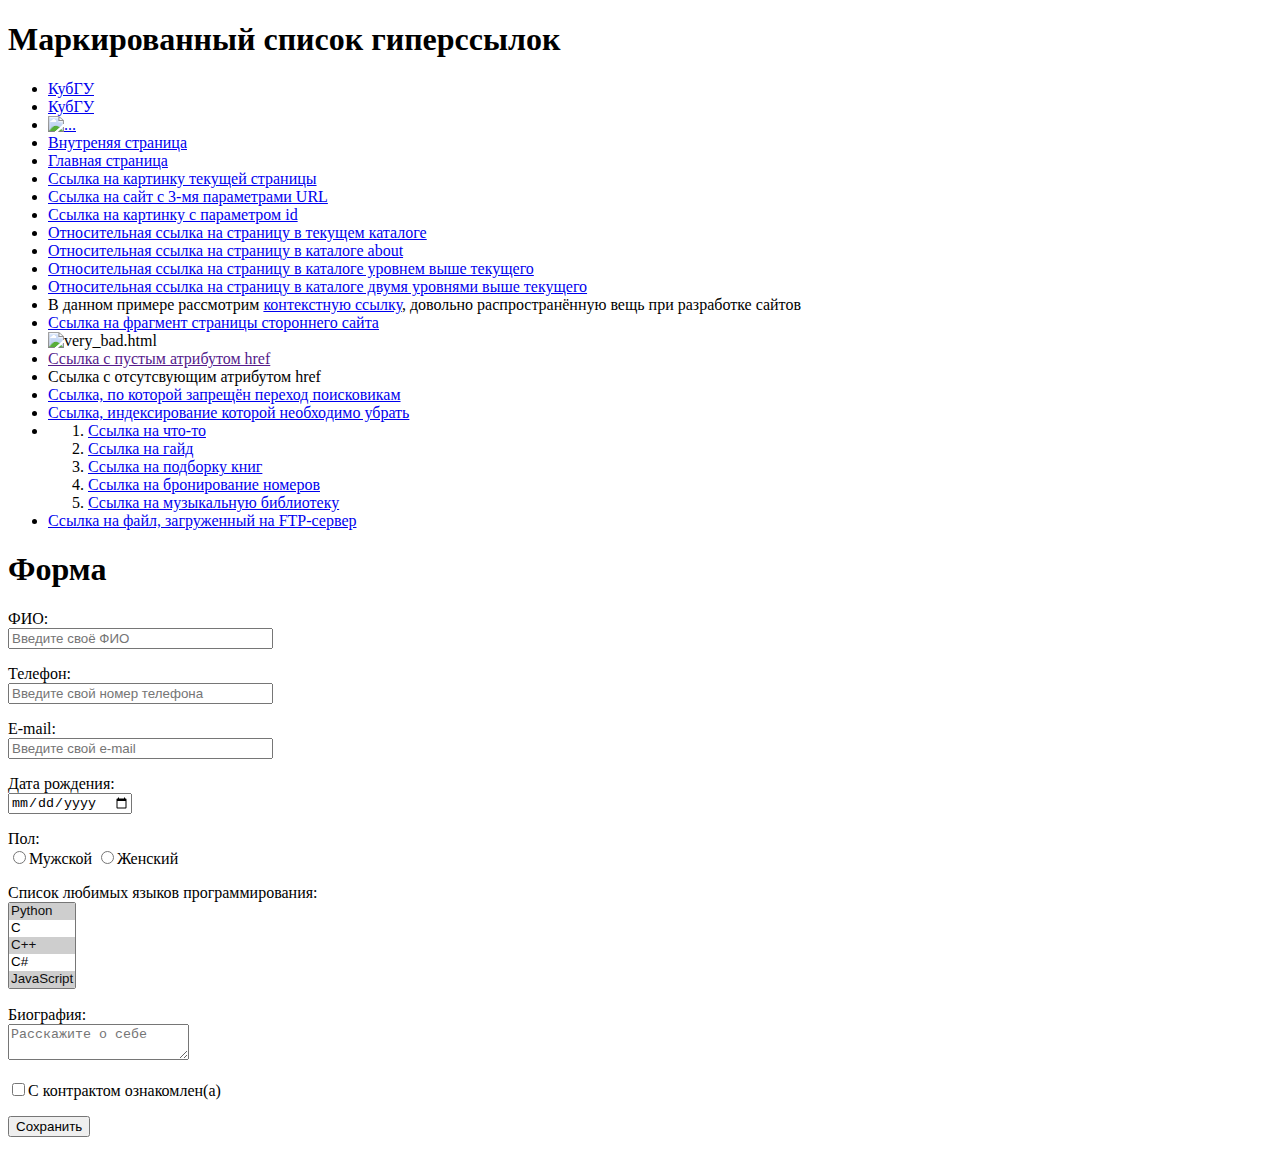
==== 2/index.html @ f7986ce7 "Update and rename index.html to 2/index.html" ====
<!DOCTYPE html>

<html lang="ru">

    <head>
        <meta charset="UTF-8" />
        <meta name="viewport" content="width=device-width, initial-scale=1.0" />
        <title>Document</title>
    </head>

    <body>

        <h1>Маркированный список гиперссылок</h1>

        <map name="range">
            <area shape="circle" coords="420,240,200" href="cat.html" alt="..." />
            <area shape="rect" coords="0,0,100,100" href="notcat.html" alt="..." />
        </map>

        <ul>
            <li><a href="http://kubsu.ru/">КубГУ</a></li>
            <li><a href="https://kubsu.ru/">КубГУ</a></li>
            <li><a id="picture" href="Ссылка"><img src="images/image.jpg"
                alt="..." style="width: 700px; height: 600px"></a></li>
            <li><a href="/">Внутреняя страница</a></li>
            <li><a href="index.html">Главная страница</a></li>
            <li><a href="#picture">Ссылка на картинку текущей страницы</a></li>
            <li><a href="http://myfunnybooks.ru/catalog_of_books.html/?science_fiction=true&country=usa&count_of_books=10">
                Ссылка на сайт с 3-мя параметрами URL </a></li>
            <li><a href="http://ozon.ru/?id=474892_947">
                Ссылка на картинку с параметром id</a></li>
            <li><a href="./example.html">
                Относительная ссылка на страницу в текущем каталоге</a></li>
            <li><a href="./about/the_thing.html">
                Относительная ссылка на страницу в каталоге about</a></li>
            <li><a href="../index.html">Относительная ссылка на страницу 
                в каталоге уровнем выше текущего</a></li>
            <li><a href="../../index.html">Относительная ссылка на страницу 
                в каталоге двумя уровнями выше текущего</a></li>
            <li>В данном примере рассмотрим <a href="something_about_this.html">
                контекстную ссылку</a>, довольно распространённую 
                вещь при разработке сайтов</li>
            <li><a href="https://scfiction.com/gjeek.html#pictures">
                Ссылка на фрагмент страницы стороннего сайта</a></li>
            <li><img src="images/cat.jpg" usemap="#range" alt="very_bad.html" 
                style="width: 800px; height: 600px"></li>
            <li><a href="">Ссылка с пустым атрибутом href</a></li>
            <li><a>Ссылка с отсутсвующим атрибутом href</a></li>
            <li><a href="./about/the_thing.html" rel="nofollow">
                Ссылка, по которой запрещён переход поисковикам</a></li>
            <li><!-- noindex --><a href="example.html">Ссылка, индексирование 
                которой необходимо убрать</a><!-- /noindex --></li>
            <li><ol>
                <li><a href="example.html" title="Пример">
                    Ссылка на что-то</a></li>
                <li><a href="dudos.html" title="Гайд по дудосу">
                    Ссылка на гайд</a></li>
                <li><a href="bookshop.html" title="Подборка книг">
                    Ссылка на подборку книг</a></li>
                <li><a href="bookinghotel.html" title="Бронирование номеров с 
                    самыми низкими ценами">Ссылка на бронирование номеров</a></li>
                <li><a href="musify.html" title="Самая большая библиотека музыки">
                    Ссылка на музыкальную библиотеку</a></li>
            </ol></li>
            <li><a href="ftp://username:qwerty1234@films.com/catalog/term.html">
                Ссылка на файл, загруженный на FTP-сервер</a></li>
        </ul>

        <h1>Форма</h1>

        <form action="/" method="post">

            <p><label>
                    ФИО:<br />
                    <input name="field-full-name" 
                    placeholder="Введите своё ФИО" size="30" />
            </label></p>
            
            <p><label>
                    Телефон:<br />
                    <input name="field-phone-number" 
                    placeholder="Введите свой номер телефона" size="30" />
            </label></p>

            <p><label>
                    E-mail:<br />
                    <input name="field-email" 
                    placeholder="Введите свой e-mail" size="30" />
            </label></p>

            <p><label>
                    Дата рождения:<br />
                    <input type="date" name="field-date" />
            </label></p>

            <p>
                Пол:<br />
                <label>
                    <input type="radio" name="field-gender" value="male" />Мужской
                </label>
                <label>
                    <input type="radio" name="field-gender" value="female" />Женский
                </label>
            </p>

            <p><label>
                    Список любимых языков программирования:<br />
                    <select name="field-pl-list" multiple="multiple" size="5">
                        <option value="Python" selected="selected">Python</option>
                        <option value="C">C</option>
                        <option value="C++" selected="selected">C++</option>
                        <option value="C#">C#</option>
                        <option value="JavaScript" selected="selected">JavaScript</option>
                        <option value="Java" selected="selected">Java</option>
                        <option value="Pascal">Pascal</option>
                        <option value="PHP">PHP</option>
                    </select>
            </label></p>

            <p><label>
                    Биография:<br />
                    <textarea name="field-biography" placeholder="Расскажите о себе"></textarea>
            </label></p>

            <p><label>
                    <input type="checkbox" name="field-check">С контрактом ознакомлен(а)
            </label></p>

            <p><input type="submit" value="Сохранить"></p>
            
        </form>

    </body>
    
</html>
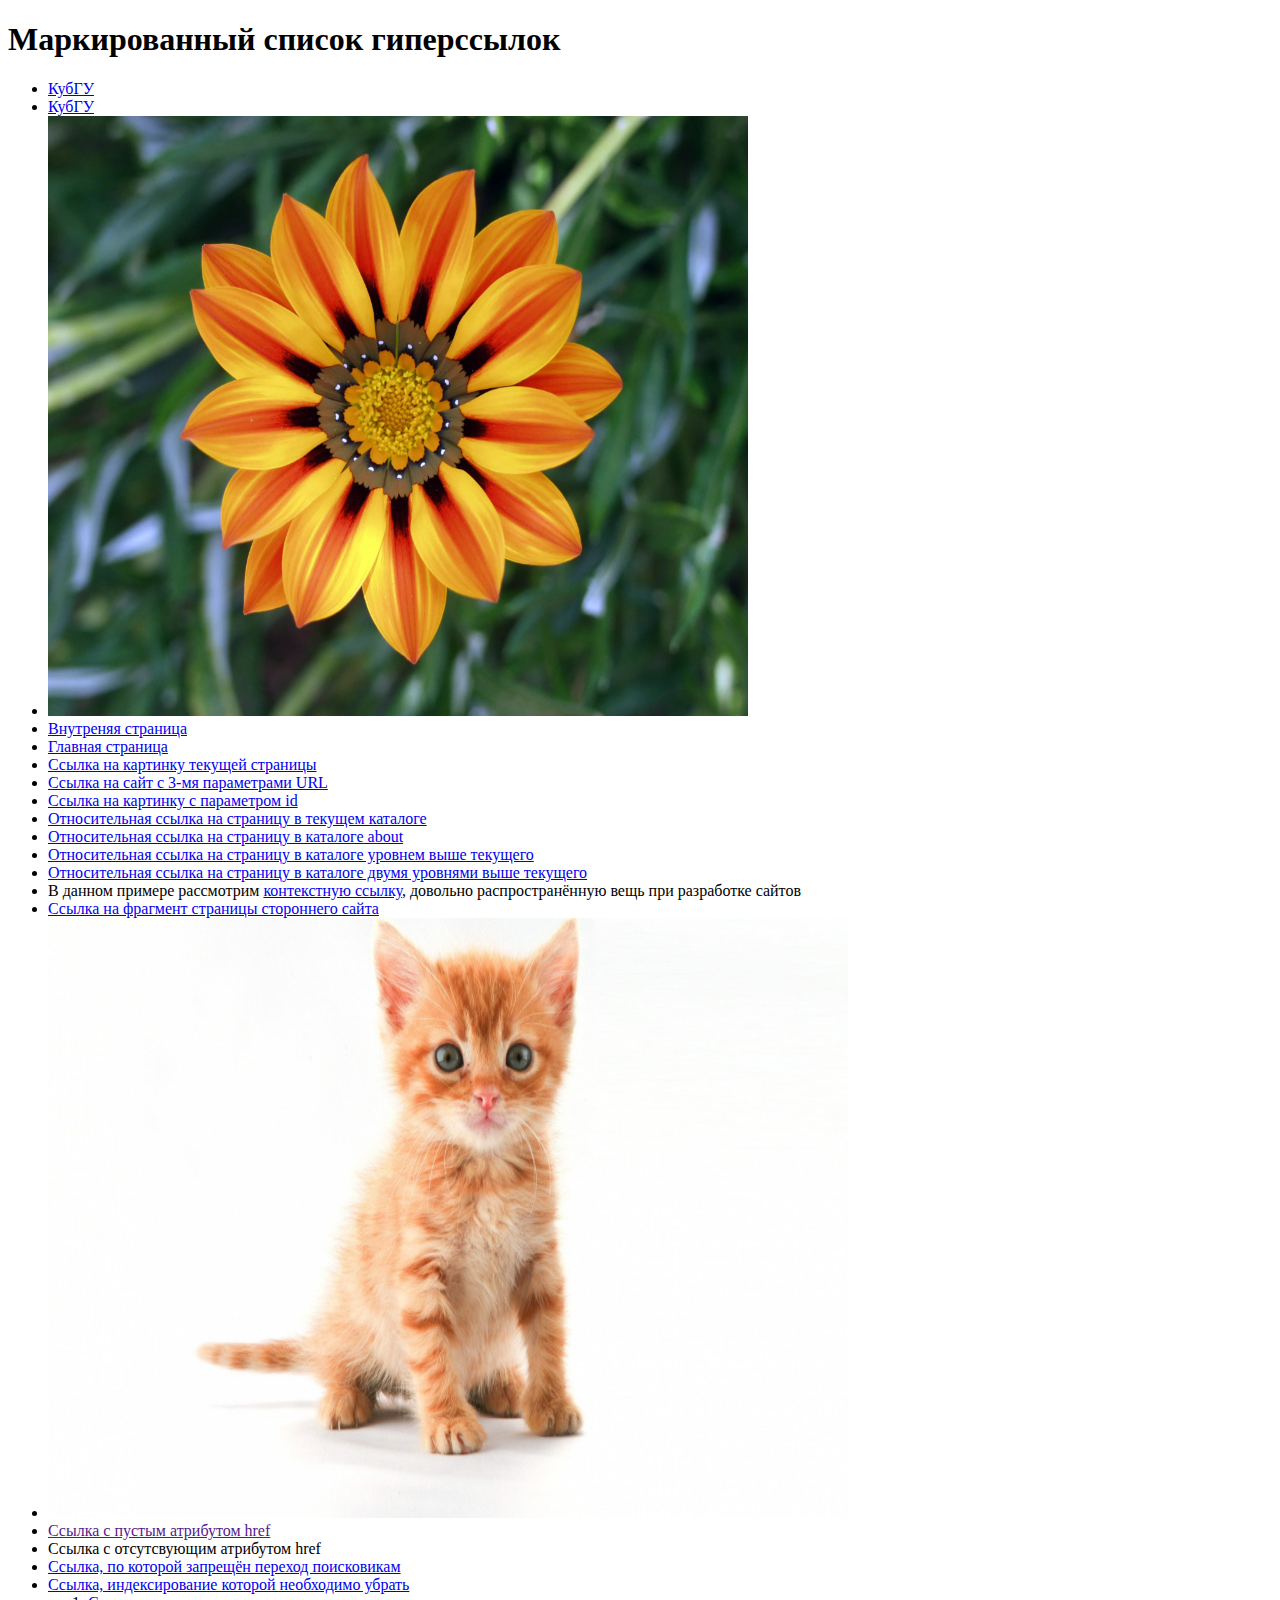
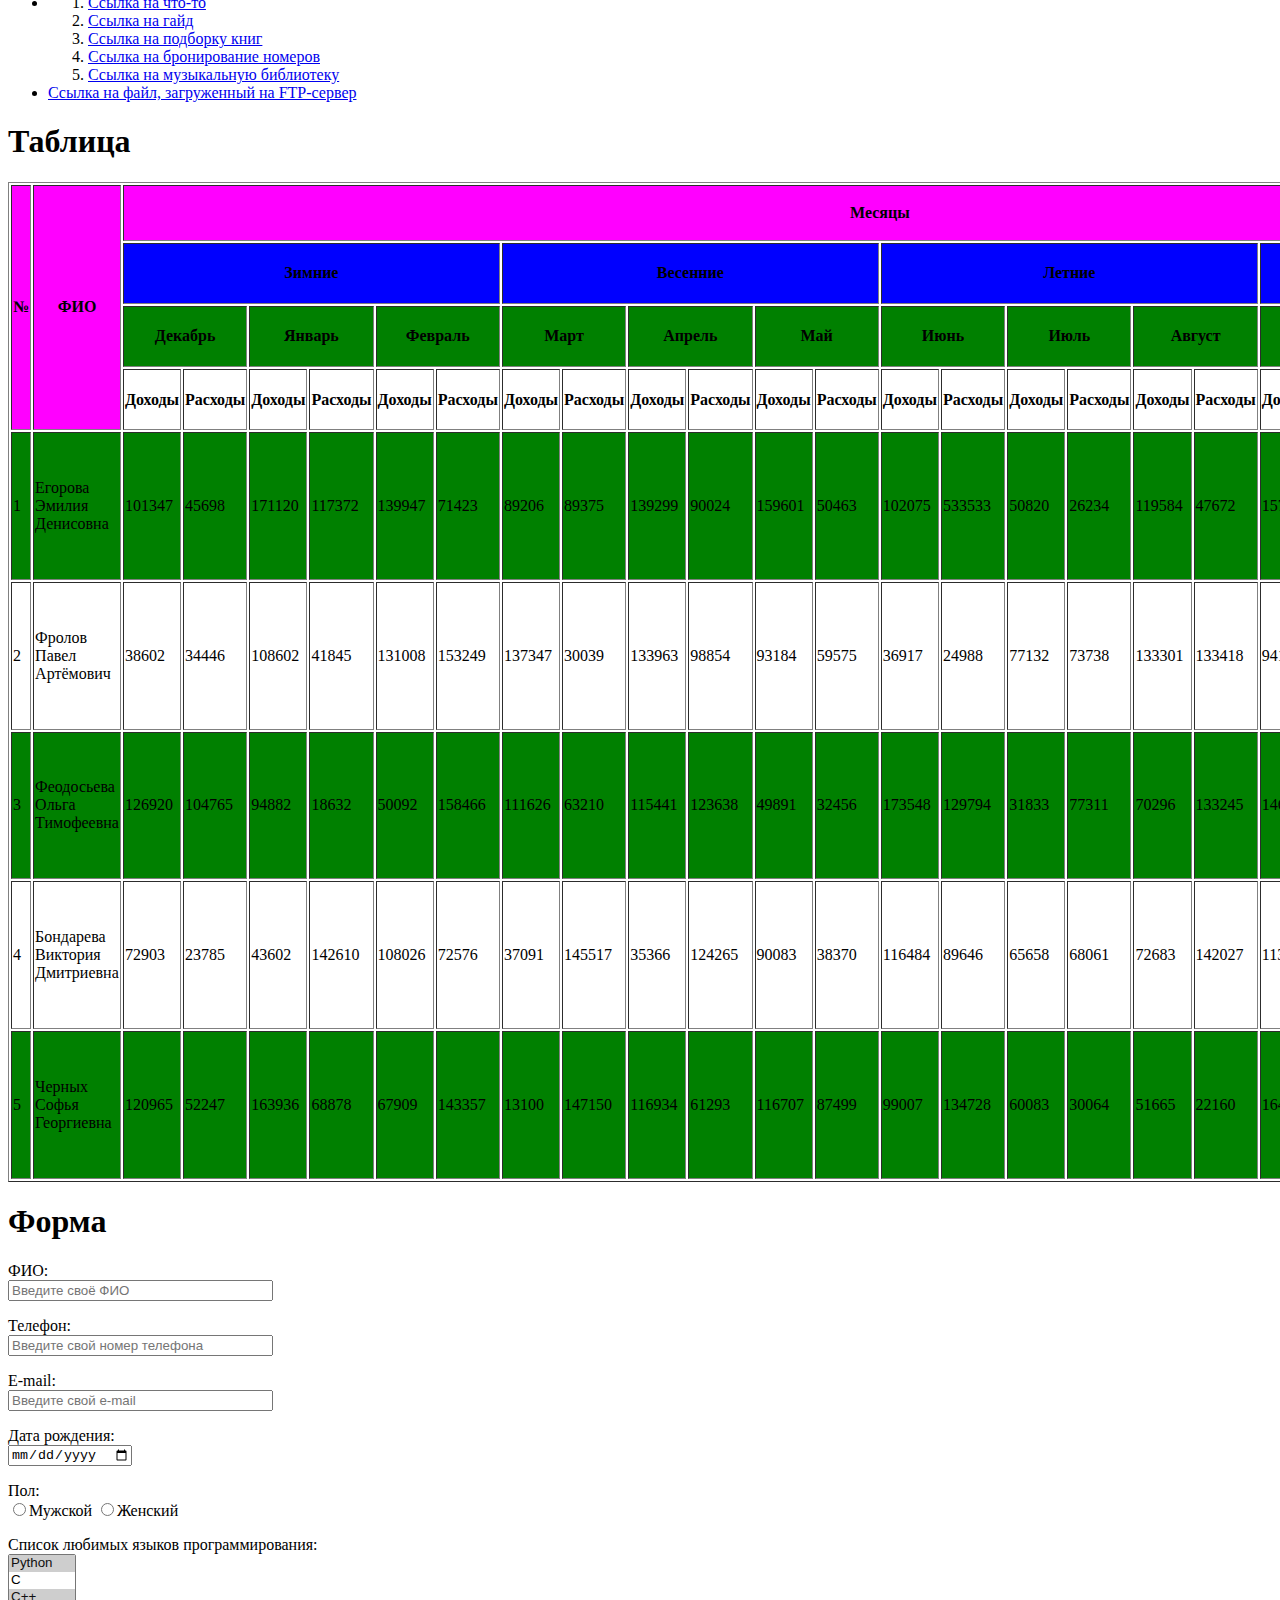
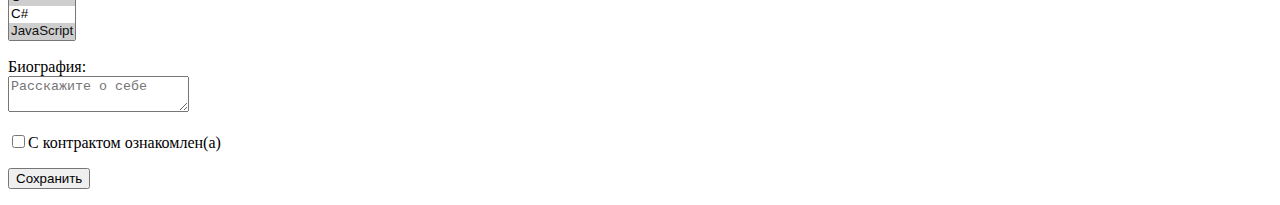
==== commit 8047f1fe: "version 1" ====
--- a/2/index.html
+++ b/2/index.html
@@ -66,6 +66,232 @@
                 Ссылка на файл, загруженный на FTP-сервер</a></li>
         </ul>
 
+        <h1>Таблица</h1>
+
+        <table border="1" cols="31" width="1500" height="1000">
+
+            <tr bgcolor="fuchsia">
+                <th rowspan="4">№</th>
+                <th colspan="3" rowspan="4">ФИО</th>
+                <th colspan="24">Месяцы</th>
+                <th colspan="3">Выводы</th>
+            </tr>
+
+            <tr bgcolor="blue">
+                <th colspan="6">Зимние</th>
+                <th colspan="6">Весенние</th>
+                <th colspan="6">Летние</th>
+                <th colspan="6">Осенние</th>
+                <th rowspan="3">Остаток</th>
+                <th rowspan="3">Были ли взяты кредиты</th>
+                <th rowspan="3">Надо ли дарить курс по 
+                    финансовой грамотности</th>
+            </tr>
+
+            <tr bgcolor="green">
+                <th colspan="2">Декабрь</th>
+                <th colspan="2">Январь</th>
+                <th colspan="2">Февраль</th>
+                <th colspan="2">Март</th>
+                <th colspan="2">Апрель</th>
+                <th colspan="2">Май</th>
+                <th colspan="2">Июнь</th>
+                <th colspan="2">Июль</th>
+                <th colspan="2">Август</th>
+                <th colspan="2">Сентябрь</th>
+                <th colspan="2">Октябрь</th>
+                <th colspan="2">Ноябрь</th>
+            </tr>
+
+            <tr>
+                <th>Доходы</th>
+                <th>Расходы</th>
+                <th>Доходы</th>
+                <th>Расходы</th>
+                <th>Доходы</th>
+                <th>Расходы</th>
+                <th>Доходы</th>
+                <th>Расходы</th>
+                <th>Доходы</th>
+                <th>Расходы</th>
+                <th>Доходы</th>
+                <th>Расходы</th>
+                <th>Доходы</th>
+                <th>Расходы</th>
+                <th>Доходы</th>
+                <th>Расходы</th>
+                <th>Доходы</th>
+                <th>Расходы</th>
+                <th>Доходы</th>
+                <th>Расходы</th>
+                <th>Доходы</th>
+                <th>Расходы</th>
+                <th>Доходы</th>
+                <th>Расходы</th>
+            </tr>
+
+            <tr bgcolor="green">
+                <td>1</td>
+                <td colspan="3">Егорова Эмилия Денисовна</td>
+                <td>101347</td>
+                <td>45698</td>
+                <td>171120</td>
+                <td>117372</td>
+                <td>139947</td>
+                <td>71423</td>
+                <td>89206</td>
+                <td>89375</td>
+                <td>139299</td>
+                <td>90024</td>
+                <td>159601</td>
+                <td>50463</td>
+                <td>102075</td>
+                <td>533533</td>
+                <td>50820</td>
+                <td>26234</td>
+                <td>119584</td>
+                <td>47672</td>
+                <td>157091</td>
+                <td>134231</td>
+                <td>36708</td>
+                <td>19347</td>
+                <td>159244</td>
+                <td>23232</td>
+                <td>607694</td>
+                <td>Нет</td>
+                <td>Нет</td>
+            </tr>
+
+            <tr>
+                <td>2</td>
+                <td colspan="3">Фролов Павел Артёмович</td>
+                <td>38602</td>
+                <td>34446</td>
+                <td>108602</td>
+                <td>41845</td>
+                <td>131008</td>
+                <td>153249</td>
+                <td>137347</td>
+                <td>30039</td>
+                <td>133963</td>
+                <td>98854</td>
+                <td>93184</td>
+                <td>59575</td>
+                <td>36917</td>
+                <td>24988</td>
+                <td>77132</td>
+                <td>73738</td>
+                <td>133301</td>
+                <td>133418</td>
+                <td>94123</td>
+                <td>25480</td>
+                <td>114569</td>
+                <td>118316</td>
+                <td>165078</td>
+                <td>156148</td>
+                <td>313730</td>
+                <td>Нет</td>
+                <td>Нет</td>
+            </tr>
+
+            <tr bgcolor="green">
+                <td>3</td>
+                <td colspan="3">Феодосьева Ольга Тимофеевна</td>
+                <td>126920</td>
+                <td>104765</td>
+                <td>94882</td>
+                <td>18632</td>
+                <td>50092</td>
+                <td>158466</td>
+                <td>111626</td>
+                <td>63210</td>
+                <td>115441</td>
+                <td>123638</td>
+                <td>49891</td>
+                <td>32456</td>
+                <td>173548</td>
+                <td>129794</td>
+                <td>31833</td>
+                <td>77311</td>
+                <td>70296</td>
+                <td>133245</td>
+                <td>146606</td>
+                <td>118897</td>
+                <td>79608</td>
+                <td>32032</td>
+                <td>73498</td>
+                <td>129133</td>
+                <td>2662</td>
+                <td>Возможно</td>
+                <td>Возможно</td>
+            </tr>
+
+            <tr>
+                <td>4</td>
+                <td colspan="3">Бондарева Виктория Дмитриевна</td>
+                <td>72903</td>
+                <td>23785</td>
+                <td>43602</td>
+                <td>142610</td>
+                <td>108026</td>
+                <td>72576</td>
+                <td>37091</td>
+                <td>145517</td>
+                <td>35366</td>
+                <td>124265</td>
+                <td>90083</td>
+                <td>38370</td>
+                <td>116484</td>
+                <td>89646</td>
+                <td>65658</td>
+                <td>68061</td>
+                <td>72683</td>
+                <td>142027</td>
+                <td>11385</td>
+                <td>126603</td>
+                <td>67091</td>
+                <td>150322</td>
+                <td>154740</td>
+                <td>41390</td>
+                <td>-290060</td>
+                <td>КОНЕЧНО</td>
+                <td>ОБЯЗАТЕЛЬНО</td>
+            </tr>
+
+            <tr bgcolor="green">
+                <td>5</td>
+                <td colspan="3">Черных Софья Георгиевна</td>
+                <td>120965</td>
+                <td>52247</td>
+                <td>163936</td>
+                <td>68878</td>
+                <td>67909</td>
+                <td>143357</td>
+                <td>13100</td>
+                <td>147150</td>
+                <td>116934</td>
+                <td>61293</td>
+                <td>116707</td>
+                <td>87499</td>
+                <td>99007</td>
+                <td>134728</td>
+                <td>60083</td>
+                <td>30064</td>
+                <td>51665</td>
+                <td>22160</td>
+                <td>16417</td>
+                <td>161745</td>
+                <td>28224</td>
+                <td>132862</td>
+                <td>138513</td>
+                <td>1161799</td>
+                <td>-210322</td>
+                <td>КОНЕЧНО</td>
+                <td>ОБЯЗАТЕЛЬНО</td>
+            </tr>
+
+        </table>
+
         <h1>Форма</h1>
 
         <form action="/" method="post">
@@ -132,4 +358,4 @@
 
     </body>
     
-</html>
+</html>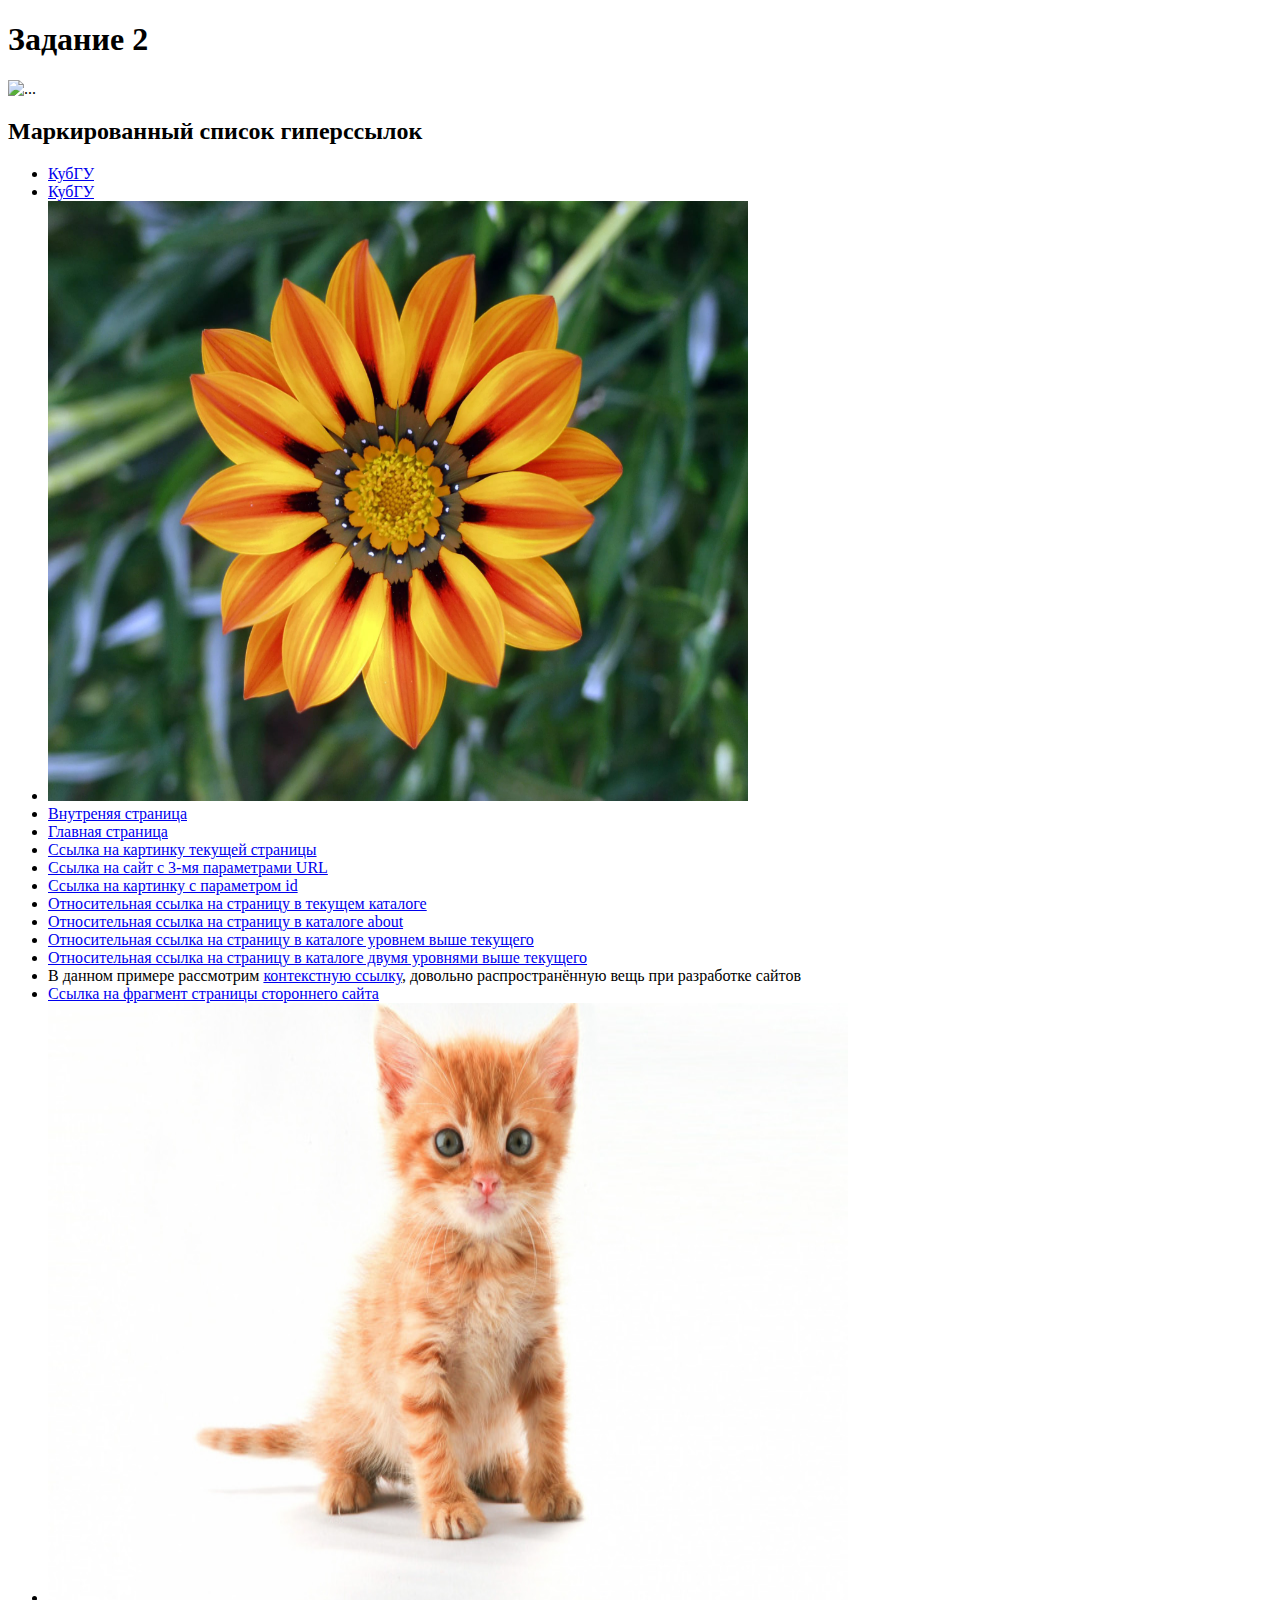
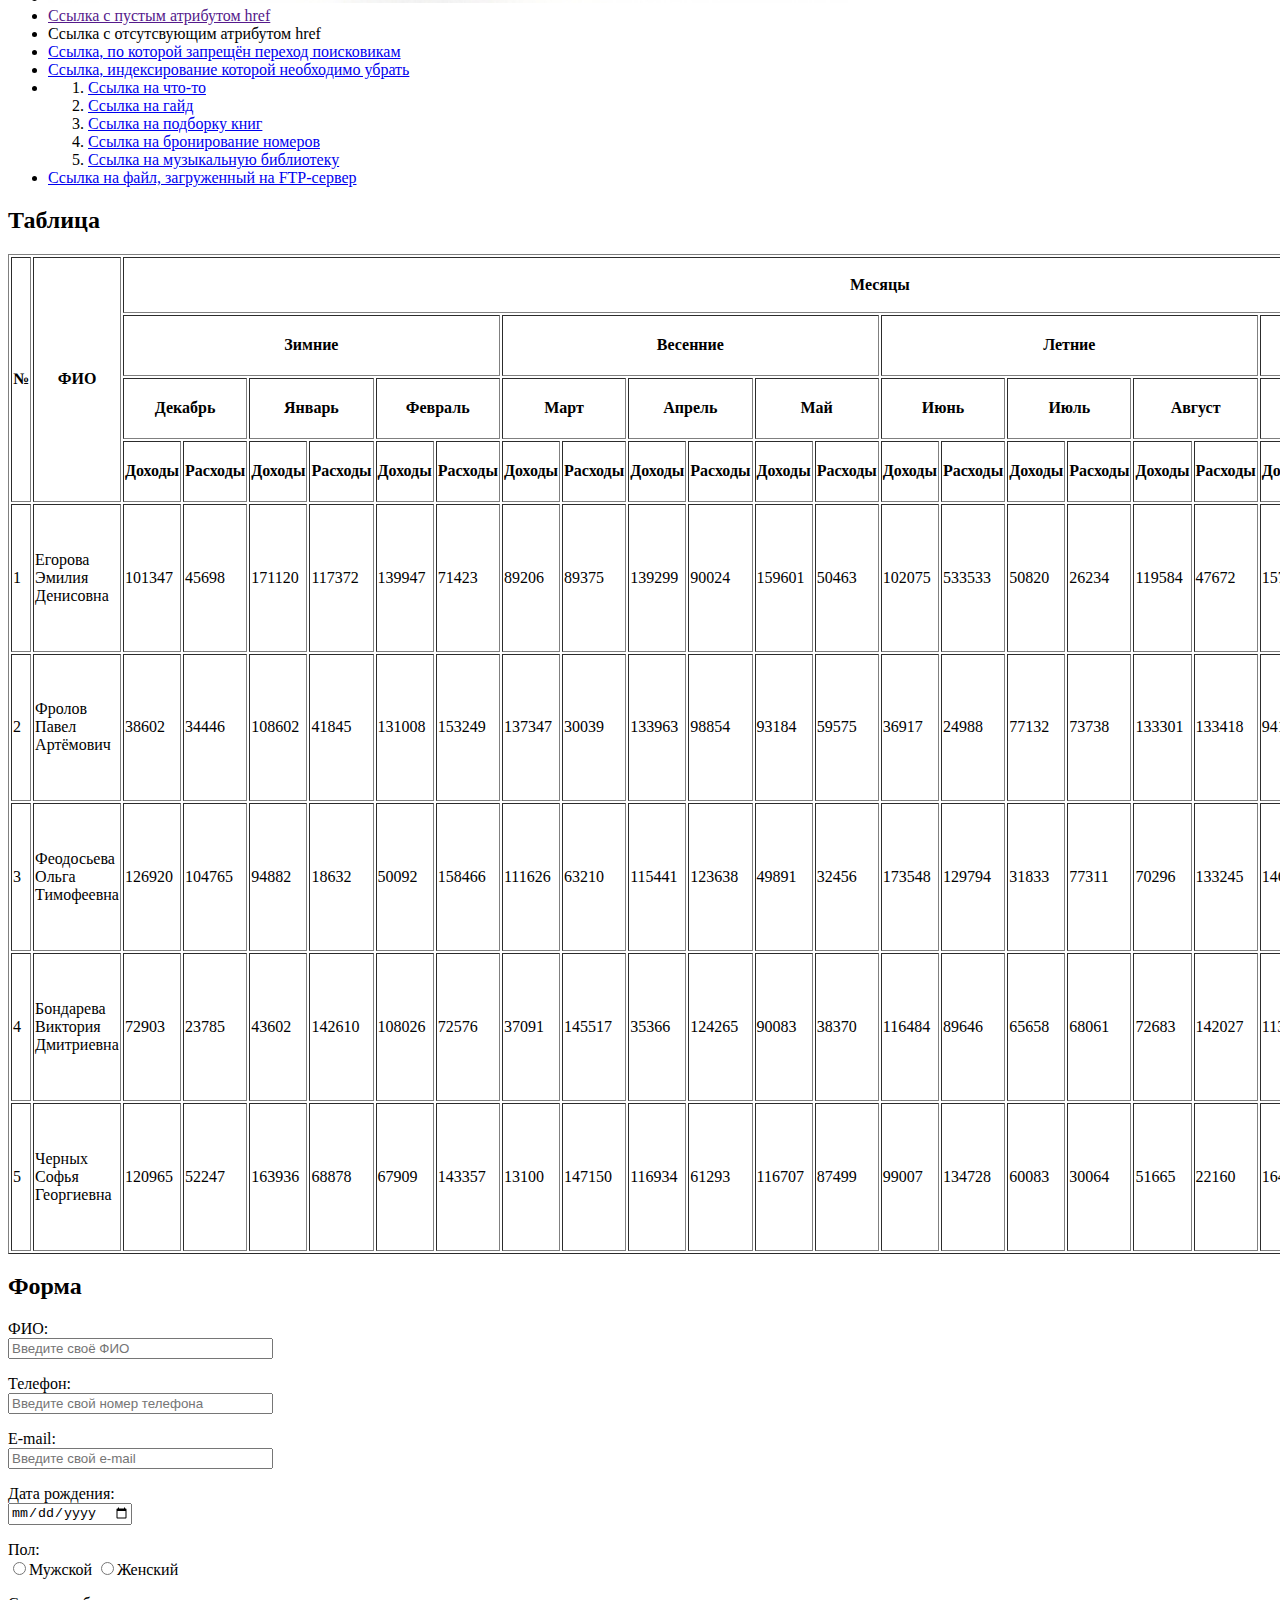
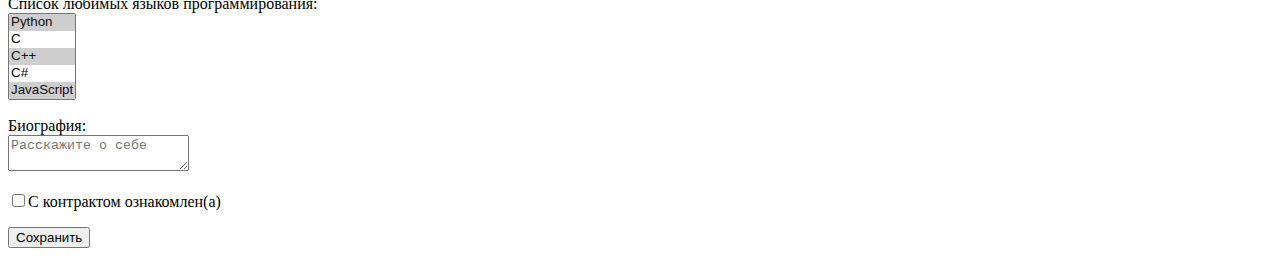
==== commit 29bca402: "version 1" ====
--- a/2/index.html
+++ b/2/index.html
@@ -5,19 +5,25 @@
     <head>
         <meta charset="UTF-8" />
         <meta name="viewport" content="width=device-width, initial-scale=1.0" />
-        <title>Document</title>
+        <link rel="stylesheet" href="style.css" />
+        <title>Задание 2</title>
     </head>
 
     <body>
 
-        <h1>Маркированный список гиперссылок</h1>
+        <header>
+            <h1>Задание 2</h1>
+            <img id="logotype" scr="images/pushincat.png" alt="..."/>
+        </header>
+
+        <h2>Маркированный список гиперссылок</h2>
 
         <map name="range">
             <area shape="circle" coords="420,240,200" href="cat.html" alt="..." />
             <area shape="rect" coords="0,0,100,100" href="notcat.html" alt="..." />
         </map>
 
-        <ul>
+        <ul id="list">
             <li><a href="http://kubsu.ru/">КубГУ</a></li>
             <li><a href="https://kubsu.ru/">КубГУ</a></li>
             <li><a id="picture" href="Ссылка"><img src="images/image.jpg"
@@ -66,18 +72,18 @@
                 Ссылка на файл, загруженный на FTP-сервер</a></li>
         </ul>
 
-        <h1>Таблица</h1>
-
-        <table border="1" cols="31" width="1500" height="1000">
-
-            <tr bgcolor="fuchsia">
+        <h2>Таблица</h2>
+
+        <table id="" border="1" cols="31" width="1500" height="1000">
+
+            <tr>
                 <th rowspan="4">№</th>
                 <th colspan="3" rowspan="4">ФИО</th>
                 <th colspan="24">Месяцы</th>
                 <th colspan="3">Выводы</th>
             </tr>
 
-            <tr bgcolor="blue">
+            <tr>
                 <th colspan="6">Зимние</th>
                 <th colspan="6">Весенние</th>
                 <th colspan="6">Летние</th>
@@ -88,7 +94,7 @@
                     финансовой грамотности</th>
             </tr>
 
-            <tr bgcolor="green">
+            <tr>
                 <th colspan="2">Декабрь</th>
                 <th colspan="2">Январь</th>
                 <th colspan="2">Февраль</th>
@@ -130,7 +136,7 @@
                 <th>Расходы</th>
             </tr>
 
-            <tr bgcolor="green">
+            <tr>
                 <td>1</td>
                 <td colspan="3">Егорова Эмилия Денисовна</td>
                 <td>101347</td>
@@ -194,7 +200,7 @@
                 <td>Нет</td>
             </tr>
 
-            <tr bgcolor="green">
+            <tr>
                 <td>3</td>
                 <td colspan="3">Феодосьева Ольга Тимофеевна</td>
                 <td>126920</td>
@@ -258,7 +264,7 @@
                 <td>ОБЯЗАТЕЛЬНО</td>
             </tr>
 
-            <tr bgcolor="green">
+            <tr>
                 <td>5</td>
                 <td colspan="3">Черных Софья Георгиевна</td>
                 <td>120965</td>
@@ -292,7 +298,7 @@
 
         </table>
 
-        <h1>Форма</h1>
+        <h2>Форма</h2>
 
         <form action="/" method="post">
 
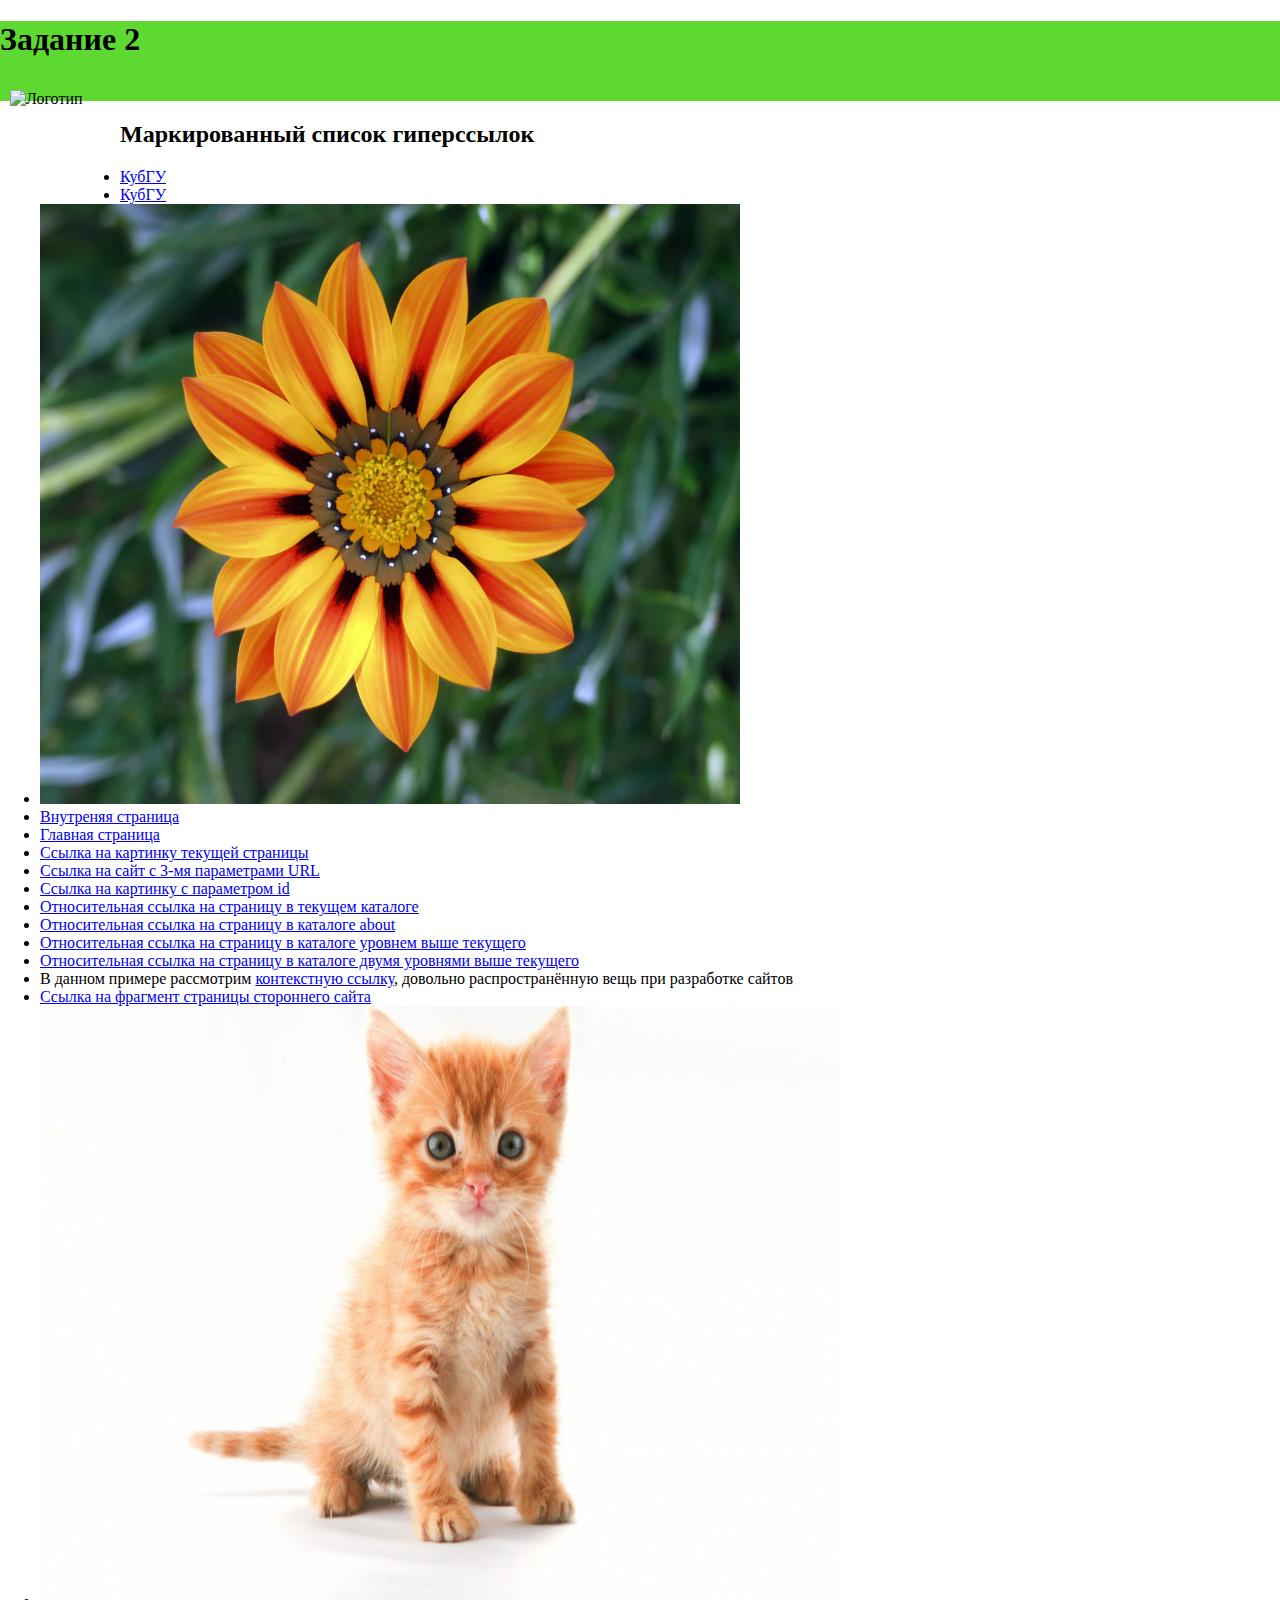
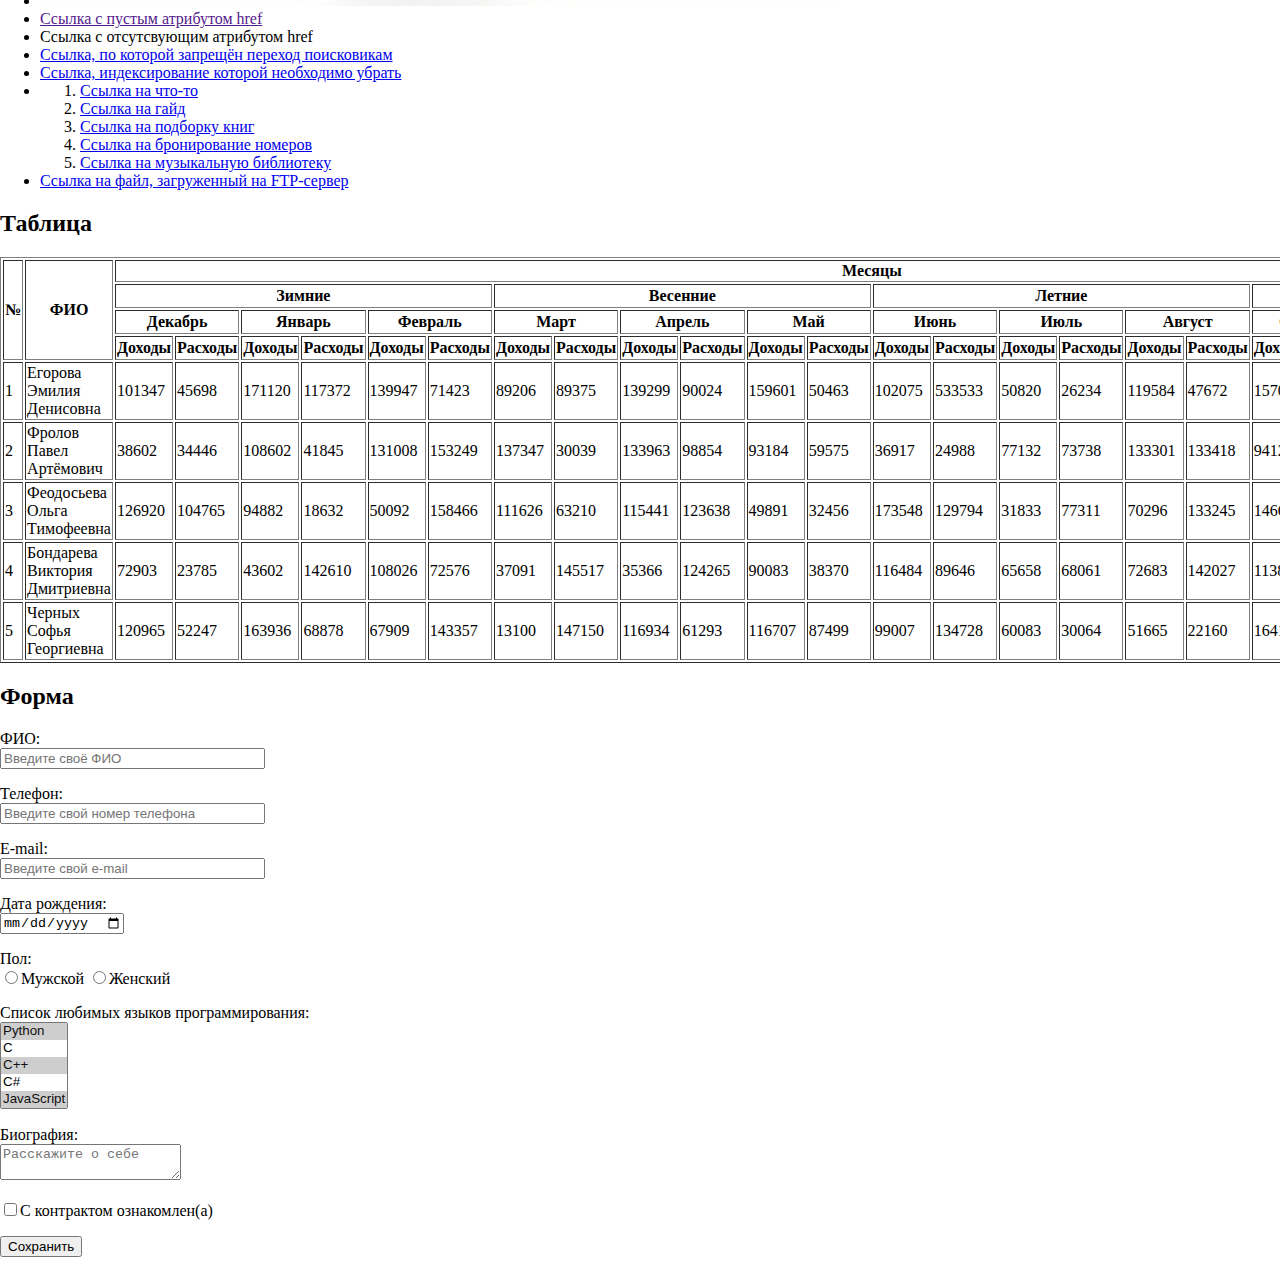
==== commit c94def3a: "version 2" ====
--- a/2/index.html
+++ b/2/index.html
@@ -13,7 +13,10 @@
 
         <header>
             <h1>Задание 2</h1>
-            <img id="logotype" scr="images/pushincat.png" alt="..."/>
+            <img id="logotype" scr="images/pushincat.png" alt="Логотип" />
+            <nav>
+                
+            </nav>
         </header>
 
         <h2>Маркированный список гиперссылок</h2>
@@ -23,7 +26,7 @@
             <area shape="rect" coords="0,0,100,100" href="notcat.html" alt="..." />
         </map>
 
-        <ul id="list">
+        <ul class="list">
             <li><a href="http://kubsu.ru/">КубГУ</a></li>
             <li><a href="https://kubsu.ru/">КубГУ</a></li>
             <li><a id="picture" href="Ссылка"><img src="images/image.jpg"
@@ -74,16 +77,16 @@
 
         <h2>Таблица</h2>
 
-        <table id="" border="1" cols="31" width="1500" height="1000">
-
-            <tr>
+        <table border="1" cols="31">
+
+            <tr class="odd-row">
                 <th rowspan="4">№</th>
                 <th colspan="3" rowspan="4">ФИО</th>
                 <th colspan="24">Месяцы</th>
                 <th colspan="3">Выводы</th>
             </tr>
 
-            <tr>
+            <tr class="even-row">
                 <th colspan="6">Зимние</th>
                 <th colspan="6">Весенние</th>
                 <th colspan="6">Летние</th>
@@ -94,7 +97,7 @@
                     финансовой грамотности</th>
             </tr>
 
-            <tr>
+            <tr class="odd-row">
                 <th colspan="2">Декабрь</th>
                 <th colspan="2">Январь</th>
                 <th colspan="2">Февраль</th>
@@ -109,34 +112,34 @@
                 <th colspan="2">Ноябрь</th>
             </tr>
 
-            <tr>
-                <th>Доходы</th>
-                <th>Расходы</th>
-                <th>Доходы</th>
-                <th>Расходы</th>
-                <th>Доходы</th>
-                <th>Расходы</th>
-                <th>Доходы</th>
-                <th>Расходы</th>
-                <th>Доходы</th>
-                <th>Расходы</th>
-                <th>Доходы</th>
-                <th>Расходы</th>
-                <th>Доходы</th>
-                <th>Расходы</th>
-                <th>Доходы</th>
-                <th>Расходы</th>
-                <th>Доходы</th>
-                <th>Расходы</th>
-                <th>Доходы</th>
-                <th>Расходы</th>
-                <th>Доходы</th>
-                <th>Расходы</th>
-                <th>Доходы</th>
-                <th>Расходы</th>
-            </tr>
-
-            <tr>
+            <tr class="even-row">
+                <th>Доходы</th>
+                <th>Расходы</th>
+                <th>Доходы</th>
+                <th>Расходы</th>
+                <th>Доходы</th>
+                <th>Расходы</th>
+                <th>Доходы</th>
+                <th>Расходы</th>
+                <th>Доходы</th>
+                <th>Расходы</th>
+                <th>Доходы</th>
+                <th>Расходы</th>
+                <th>Доходы</th>
+                <th>Расходы</th>
+                <th>Доходы</th>
+                <th>Расходы</th>
+                <th>Доходы</th>
+                <th>Расходы</th>
+                <th>Доходы</th>
+                <th>Расходы</th>
+                <th>Доходы</th>
+                <th>Расходы</th>
+                <th>Доходы</th>
+                <th>Расходы</th>
+            </tr>
+
+            <tr class="odd-row">
                 <td>1</td>
                 <td colspan="3">Егорова Эмилия Денисовна</td>
                 <td>101347</td>
@@ -168,7 +171,7 @@
                 <td>Нет</td>
             </tr>
 
-            <tr>
+            <tr class="even-row">
                 <td>2</td>
                 <td colspan="3">Фролов Павел Артёмович</td>
                 <td>38602</td>
@@ -200,7 +203,7 @@
                 <td>Нет</td>
             </tr>
 
-            <tr>
+            <tr class="odd-row">
                 <td>3</td>
                 <td colspan="3">Феодосьева Ольга Тимофеевна</td>
                 <td>126920</td>
@@ -232,7 +235,7 @@
                 <td>Возможно</td>
             </tr>
 
-            <tr>
+            <tr class="even-row">
                 <td>4</td>
                 <td colspan="3">Бондарева Виктория Дмитриевна</td>
                 <td>72903</td>
@@ -264,7 +267,7 @@
                 <td>ОБЯЗАТЕЛЬНО</td>
             </tr>
 
-            <tr>
+            <tr class="odd-row">
                 <td>5</td>
                 <td colspan="3">Черных Софья Георгиевна</td>
                 <td>120965</td>
--- a/2/style.css
+++ b/2/style.css
@@ -0,0 +1,17 @@
+body{
+    margin: 0%;
+}
+
+header{
+    width: 100%;
+    height: 80px;
+    display: block;
+    background-color: #5ed931;
+}
+
+#logotype{
+    float: left;
+    margin: 10px;
+    width: 100px;
+    height: 100px;
+}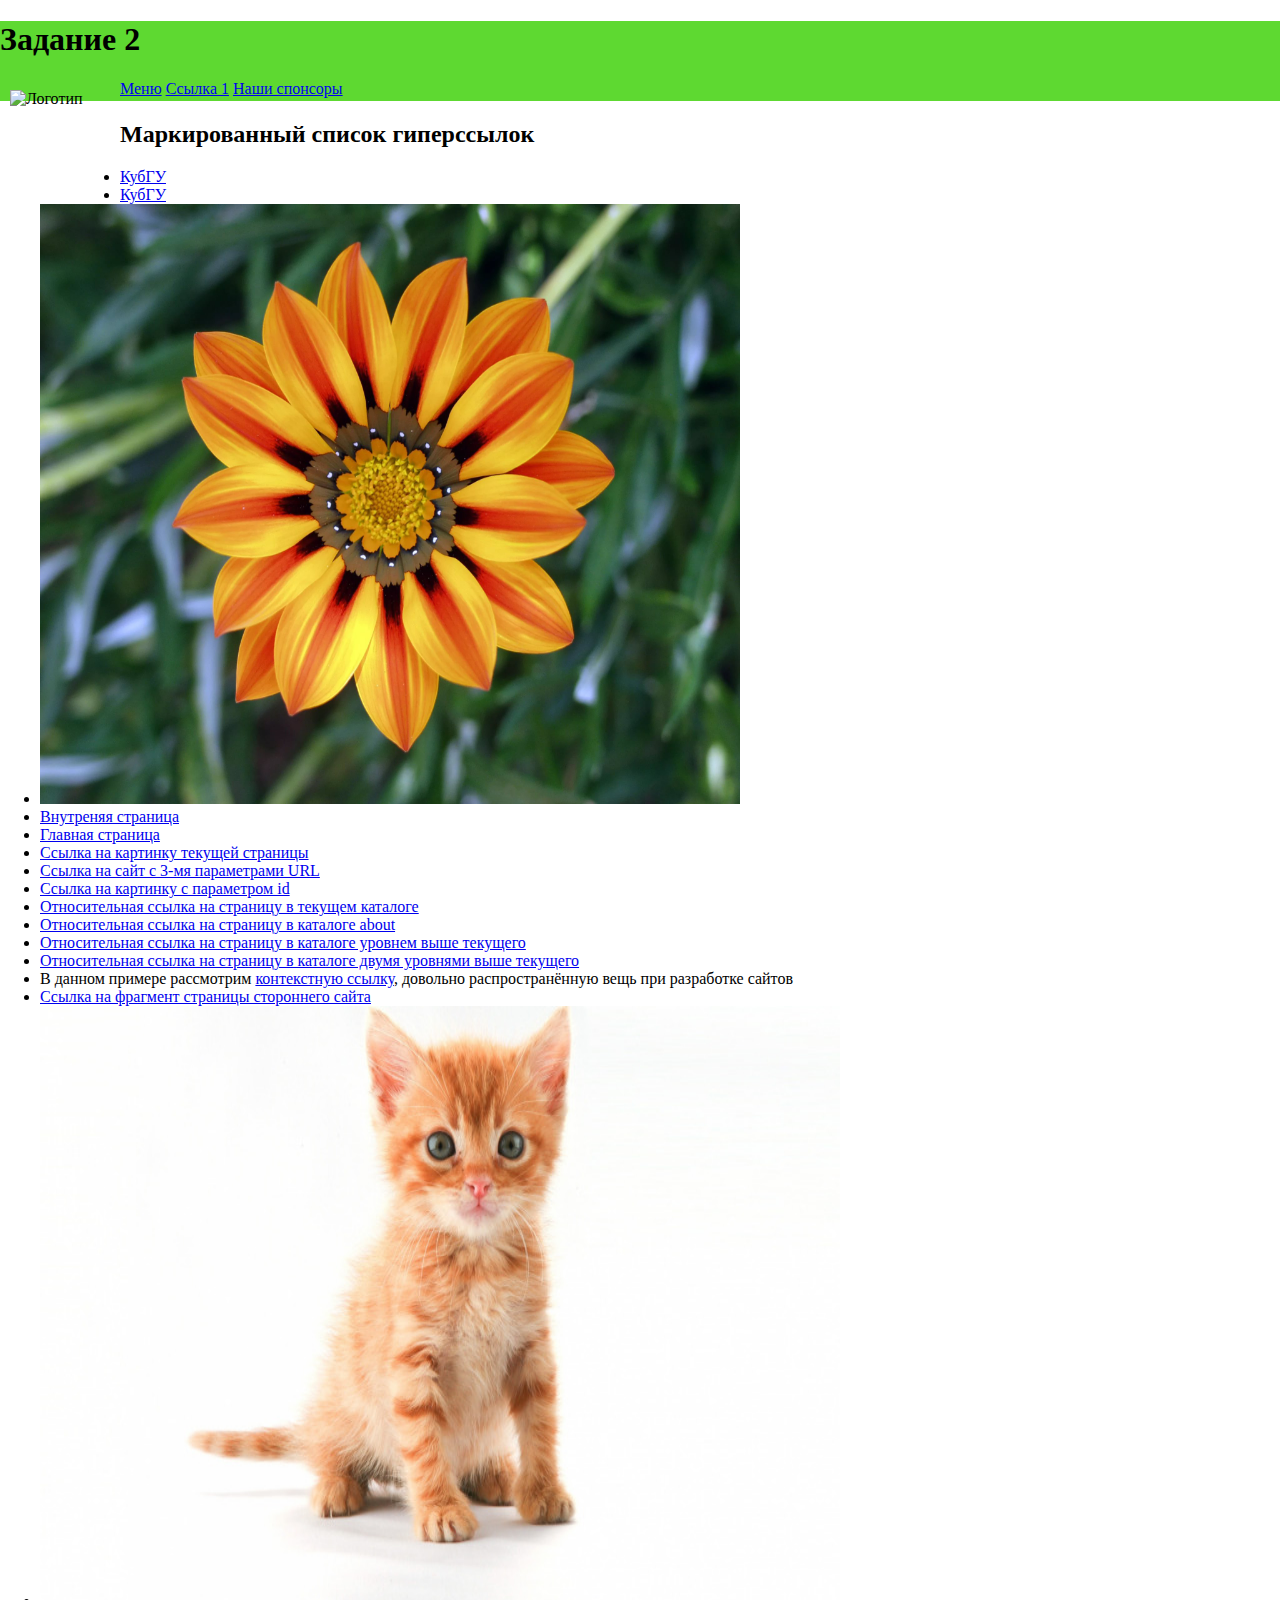
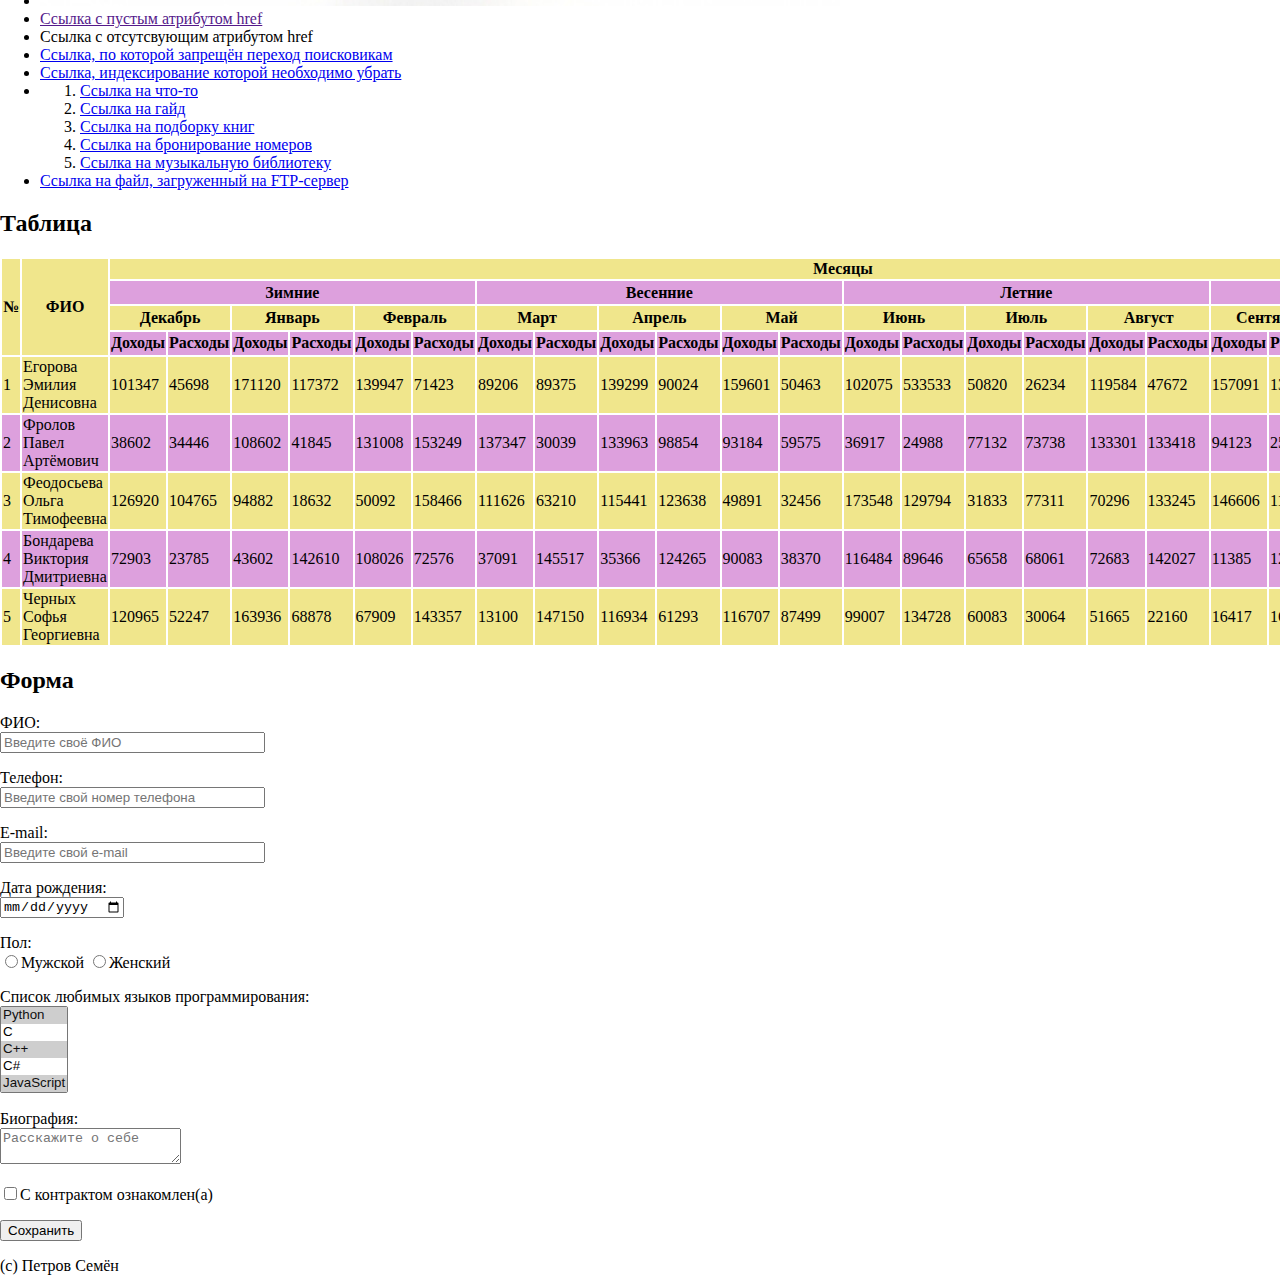
==== commit 0ffe6c57: "version 3" ====
--- a/2/index.html
+++ b/2/index.html
@@ -13,9 +13,11 @@
 
         <header>
             <h1>Задание 2</h1>
-            <img id="logotype" scr="images/pushincat.png" alt="Логотип" />
+            <img id="logotype" src="logo.png" alt="Логотип" />
             <nav>
-                
+                <a href="/menu/">Меню</a>
+                <a href="/what.html">Ссылка 1</a>
+                <a href="/sponsors.html">Наши спонсоры</a>
             </nav>
         </header>
 
@@ -77,7 +79,7 @@
 
         <h2>Таблица</h2>
 
-        <table border="1" cols="31">
+        <table>
 
             <tr class="odd-row">
                 <th rowspan="4">№</th>
@@ -365,6 +367,10 @@
             
         </form>
 
+        <footer>
+            (c) Петров Семён
+        </footer>
+
     </body>
     
 </html>--- a/2/style.css
+++ b/2/style.css
@@ -9,9 +9,22 @@
     background-color: #5ed931;
 }
 
+.table{
+    width: 300px;
+    height: 300px;
+}
+
 #logotype{
     float: left;
     margin: 10px;
     width: 100px;
     height: 100px;
+}
+
+.odd-row{
+    background-color: khaki;
+}
+
+.even-row{
+    background-color: plum;
 }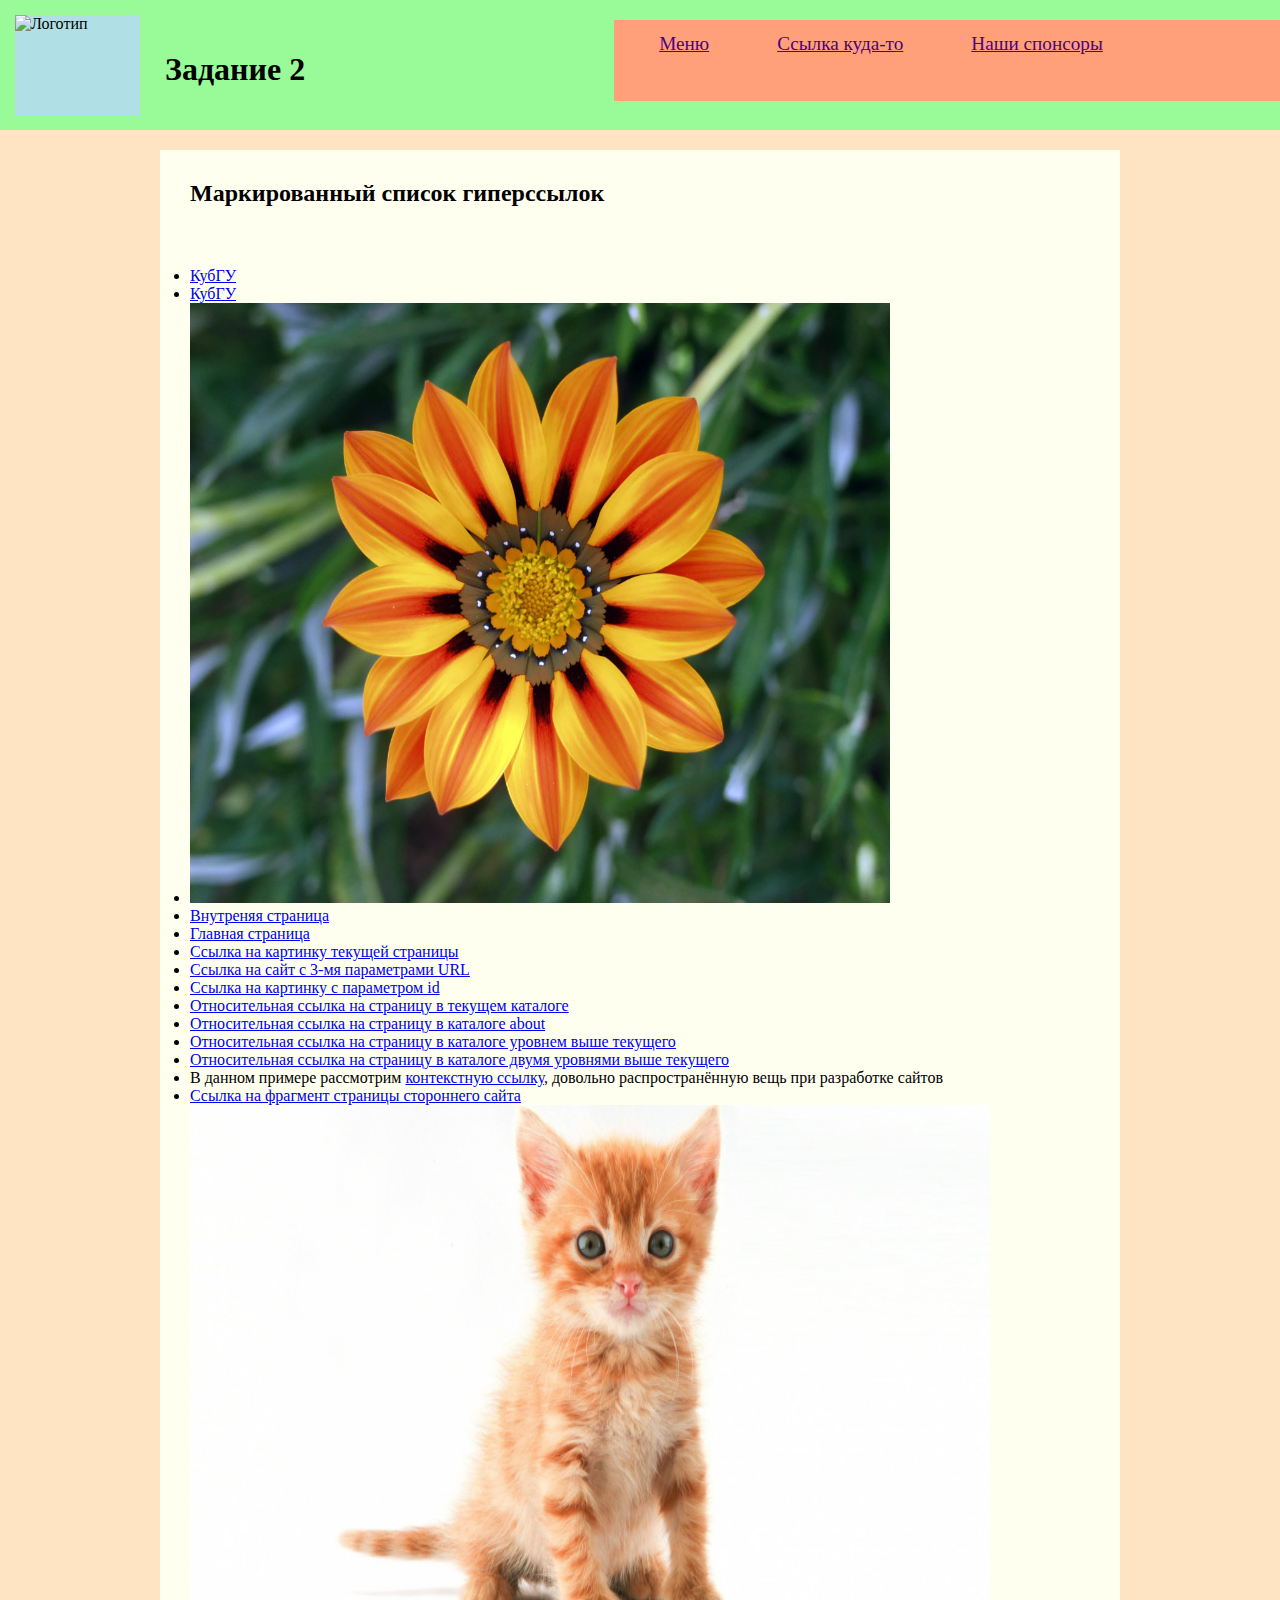
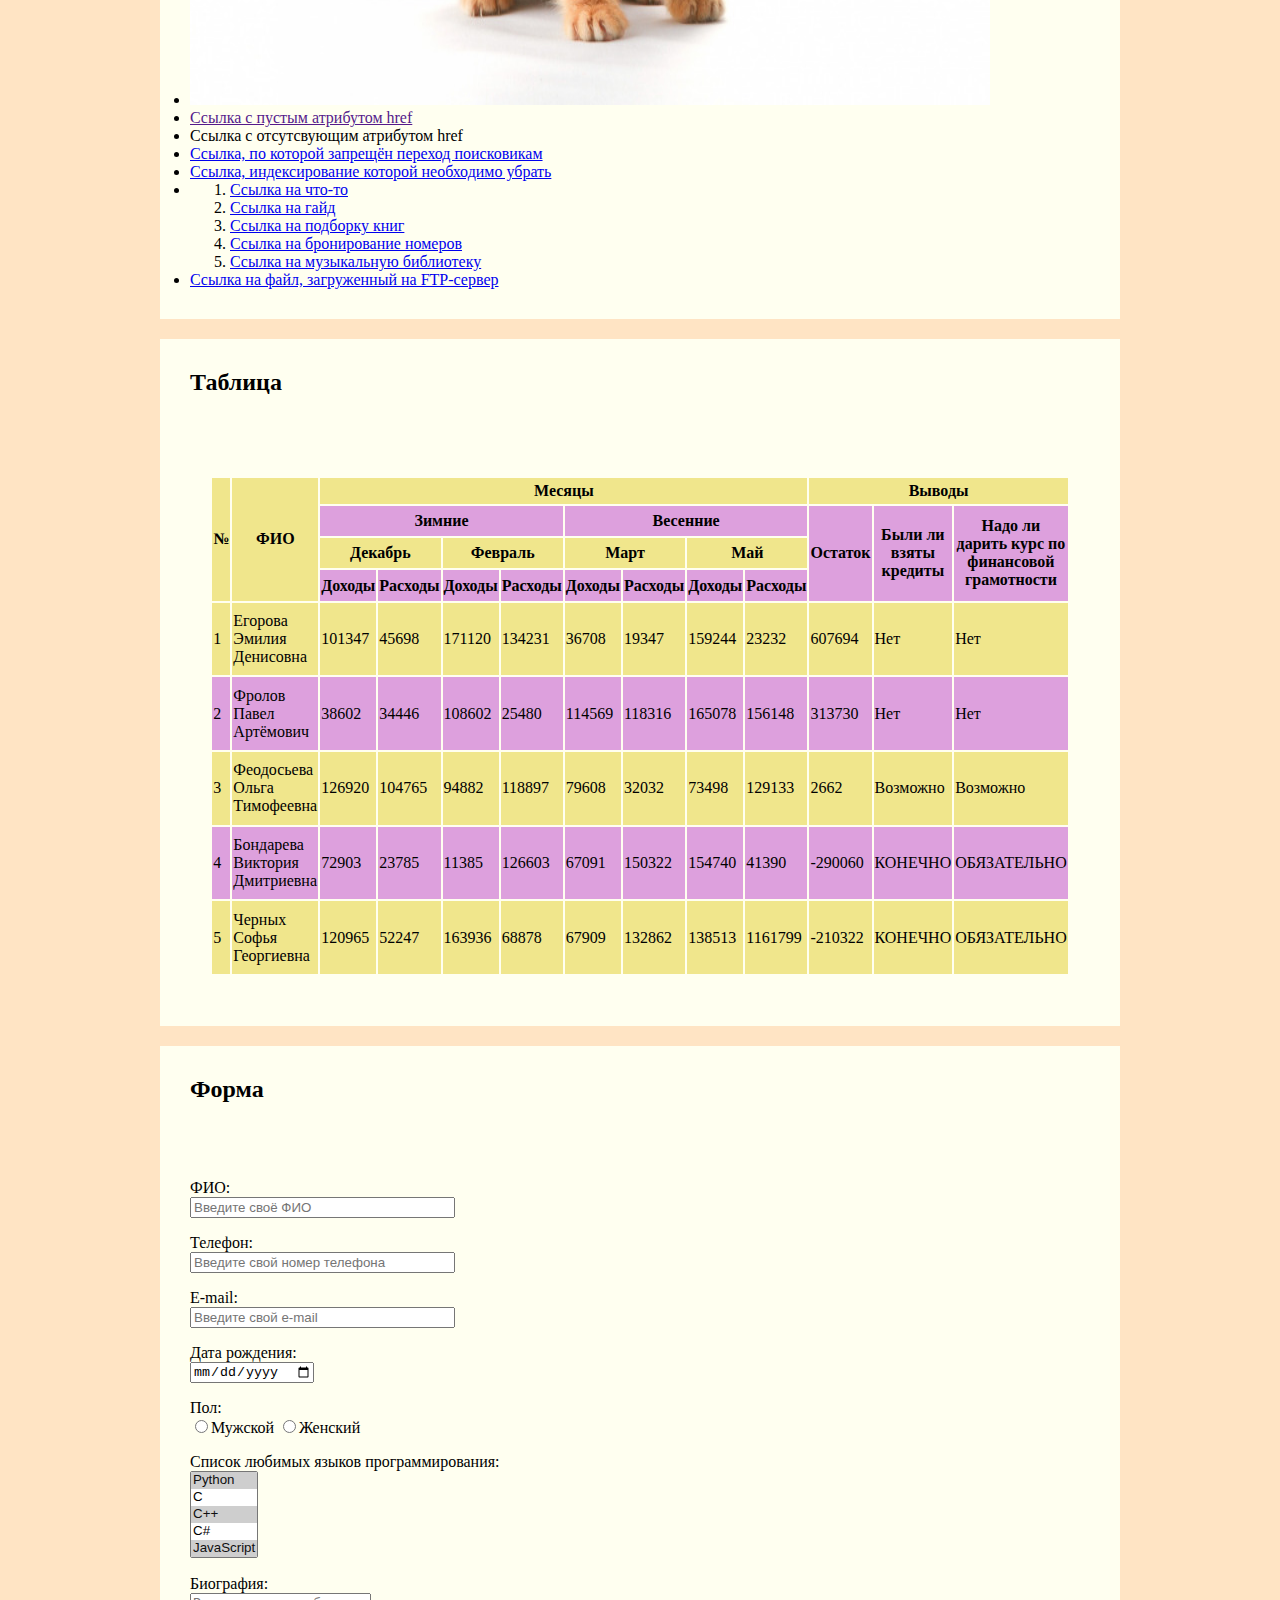
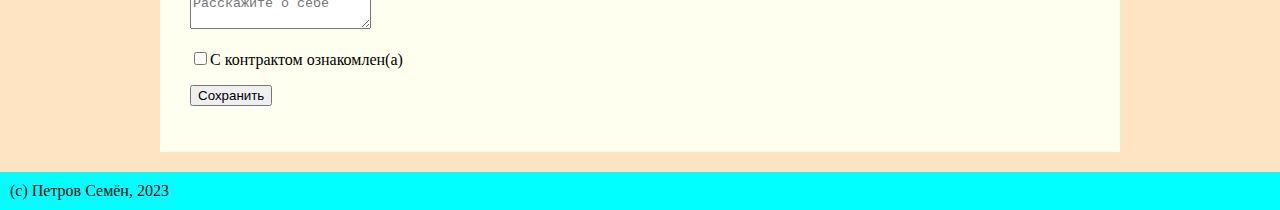
==== commit 655cc2c1: "version 4" ====
--- a/2/index.html
+++ b/2/index.html
@@ -12,16 +12,16 @@
     <body>
 
         <header>
+            <img id="logotype" src="images/logo.png" alt="Логотип" />
             <h1>Задание 2</h1>
-            <img id="logotype" src="logo.png" alt="Логотип" />
             <nav>
                 <a href="/menu/">Меню</a>
-                <a href="/what.html">Ссылка 1</a>
+                <a href="/what.html">Ссылка куда-то</a>
                 <a href="/sponsors.html">Наши спонсоры</a>
             </nav>
         </header>
 
-        <h2>Маркированный список гиперссылок</h2>
+        <h2 class="start">Маркированный список гиперссылок</h2>
 
         <map name="range">
             <area shape="circle" coords="420,240,200" href="cat.html" alt="..." />
@@ -77,22 +77,22 @@
                 Ссылка на файл, загруженный на FTP-сервер</a></li>
         </ul>
 
-        <h2>Таблица</h2>
-
-        <table>
+        <h2 class="start">Таблица</h2>
+
+        <table class="chart">
 
             <tr class="odd-row">
                 <th rowspan="4">№</th>
                 <th colspan="3" rowspan="4">ФИО</th>
-                <th colspan="24">Месяцы</th>
+                <th colspan="8">Месяцы</th>
                 <th colspan="3">Выводы</th>
             </tr>
 
             <tr class="even-row">
-                <th colspan="6">Зимние</th>
-                <th colspan="6">Весенние</th>
-                <th colspan="6">Летние</th>
-                <th colspan="6">Осенние</th>
+                <th colspan="4">Зимние</th>
+                <th colspan="4">Весенние</th>
+                <!-- <th colspan="6">Летние</th>
+                <th colspan="6">Осенние</th> -->
                 <th rowspan="3">Остаток</th>
                 <th rowspan="3">Были ли взяты кредиты</th>
                 <th rowspan="3">Надо ли дарить курс по 
@@ -101,17 +101,17 @@
 
             <tr class="odd-row">
                 <th colspan="2">Декабрь</th>
-                <th colspan="2">Январь</th>
+                <!-- <th colspan="2">Январь</th> -->
                 <th colspan="2">Февраль</th>
                 <th colspan="2">Март</th>
-                <th colspan="2">Апрель</th>
+                <!-- <th colspan="2">Апрель</th> -->
                 <th colspan="2">Май</th>
-                <th colspan="2">Июнь</th>
+                <!-- <th colspan="2">Июнь</th>
                 <th colspan="2">Июль</th>
                 <th colspan="2">Август</th>
                 <th colspan="2">Сентябрь</th>
                 <th colspan="2">Октябрь</th>
-                <th colspan="2">Ноябрь</th>
+                <th colspan="2">Ноябрь</th> -->
             </tr>
 
             <tr class="even-row">
@@ -121,22 +121,22 @@
                 <th>Расходы</th>
                 <th>Доходы</th>
                 <th>Расходы</th>
-                <th>Доходы</th>
-                <th>Расходы</th>
-                <th>Доходы</th>
-                <th>Расходы</th>
-                <th>Доходы</th>
-                <th>Расходы</th>
-                <th>Доходы</th>
-                <th>Расходы</th>
-                <th>Доходы</th>
-                <th>Расходы</th>
-                <th>Доходы</th>
-                <th>Расходы</th>
-                <th>Доходы</th>
-                <th>Расходы</th>
-                <th>Доходы</th>
-                <th>Расходы</th>
+                <!-- <th>Доходы</th>
+                <th>Расходы</th>
+                <th>Доходы</th>
+                <th>Расходы</th>
+                <th>Доходы</th>
+                <th>Расходы</th>
+                <th>Доходы</th>
+                <th>Расходы</th>
+                <th>Доходы</th>
+                <th>Расходы</th>
+                <th>Доходы</th>
+                <th>Расходы</th>
+                <th>Доходы</th>
+                <th>Расходы</th>
+                <th>Доходы</th>
+                <th>Расходы</th> -->
                 <th>Доходы</th>
                 <th>Расходы</th>
             </tr>
@@ -147,7 +147,7 @@
                 <td>101347</td>
                 <td>45698</td>
                 <td>171120</td>
-                <td>117372</td>
+                <!-- <td>117372</td>
                 <td>139947</td>
                 <td>71423</td>
                 <td>89206</td>
@@ -162,7 +162,7 @@
                 <td>26234</td>
                 <td>119584</td>
                 <td>47672</td>
-                <td>157091</td>
+                <td>157091</td> -->
                 <td>134231</td>
                 <td>36708</td>
                 <td>19347</td>
@@ -179,7 +179,7 @@
                 <td>38602</td>
                 <td>34446</td>
                 <td>108602</td>
-                <td>41845</td>
+                <!-- <td>41845</td>
                 <td>131008</td>
                 <td>153249</td>
                 <td>137347</td>
@@ -194,7 +194,7 @@
                 <td>73738</td>
                 <td>133301</td>
                 <td>133418</td>
-                <td>94123</td>
+                <td>94123</td> -->
                 <td>25480</td>
                 <td>114569</td>
                 <td>118316</td>
@@ -211,7 +211,7 @@
                 <td>126920</td>
                 <td>104765</td>
                 <td>94882</td>
-                <td>18632</td>
+                <!-- <td>18632</td>
                 <td>50092</td>
                 <td>158466</td>
                 <td>111626</td>
@@ -226,7 +226,7 @@
                 <td>77311</td>
                 <td>70296</td>
                 <td>133245</td>
-                <td>146606</td>
+                <td>146606</td> -->
                 <td>118897</td>
                 <td>79608</td>
                 <td>32032</td>
@@ -242,7 +242,7 @@
                 <td colspan="3">Бондарева Виктория Дмитриевна</td>
                 <td>72903</td>
                 <td>23785</td>
-                <td>43602</td>
+                <!-- <td>43602</td>
                 <td>142610</td>
                 <td>108026</td>
                 <td>72576</td>
@@ -257,7 +257,7 @@
                 <td>65658</td>
                 <td>68061</td>
                 <td>72683</td>
-                <td>142027</td>
+                <td>142027</td> -->
                 <td>11385</td>
                 <td>126603</td>
                 <td>67091</td>
@@ -277,7 +277,7 @@
                 <td>163936</td>
                 <td>68878</td>
                 <td>67909</td>
-                <td>143357</td>
+                <!-- <td>143357</td>
                 <td>13100</td>
                 <td>147150</td>
                 <td>116934</td>
@@ -292,7 +292,7 @@
                 <td>22160</td>
                 <td>16417</td>
                 <td>161745</td>
-                <td>28224</td>
+                <td>28224</td> -->
                 <td>132862</td>
                 <td>138513</td>
                 <td>1161799</td>
@@ -303,9 +303,9 @@
 
         </table>
 
-        <h2>Форма</h2>
-
-        <form action="/" method="post">
+        <h2 class="start">Форма</h2>
+
+        <form class="shape" action="/" method="post">
 
             <p><label>
                     ФИО:<br />
@@ -368,7 +368,7 @@
         </form>
 
         <footer>
-            (c) Петров Семён
+            (c) Петров Семён, 2023
         </footer>
 
     </body>
--- a/2/style.css
+++ b/2/style.css
@@ -1,24 +1,63 @@
 body{
-    margin: 0%;
+    background-color: bisque;
+    margin: 0;
 }
 
 header{
+    margin: 0;
     width: 100%;
-    height: 80px;
+    height: 110px;
     display: block;
-    background-color: #5ed931;
-}
-
-.table{
-    width: 300px;
-    height: 300px;
+    padding: 10px;
+    background-color: palegreen;
 }
 
 #logotype{
     float: left;
+    margin: 5px;
+    width: 125px;
+    height: 100px;
+    background-color: powderblue;
+}
+
+h1{
+    float: left;
+    padding: 20px;
+}
+
+nav{
+    background-color: lightsalmon;
+    height: 50%;
+    width: 50%;
+    float: right;
     margin: 10px;
-    width: 100px;
-    height: 100px;
+    padding: 1%;
+}
+
+nav a{
+    font-size: 120%;
+    margin: 5%;
+    color: indigo;
+}
+
+.start,
+.list,
+.chart,
+.shape{
+    max-width: 900px;
+    background-color: ivory;
+    margin: 0 auto;
+    padding: 30px;
+}
+
+.start{
+    margin-top: 20px;
+}
+
+.chart{
+    width: 100%;
+    height: 600px;
+    padding: 50px;
 }
 
 .odd-row{
@@ -27,4 +66,11 @@
 
 .even-row{
     background-color: plum;
+}
+
+footer{
+    width: 100%;
+    padding: 10px;
+    margin-top: 20px;
+    background-color: aqua;
 }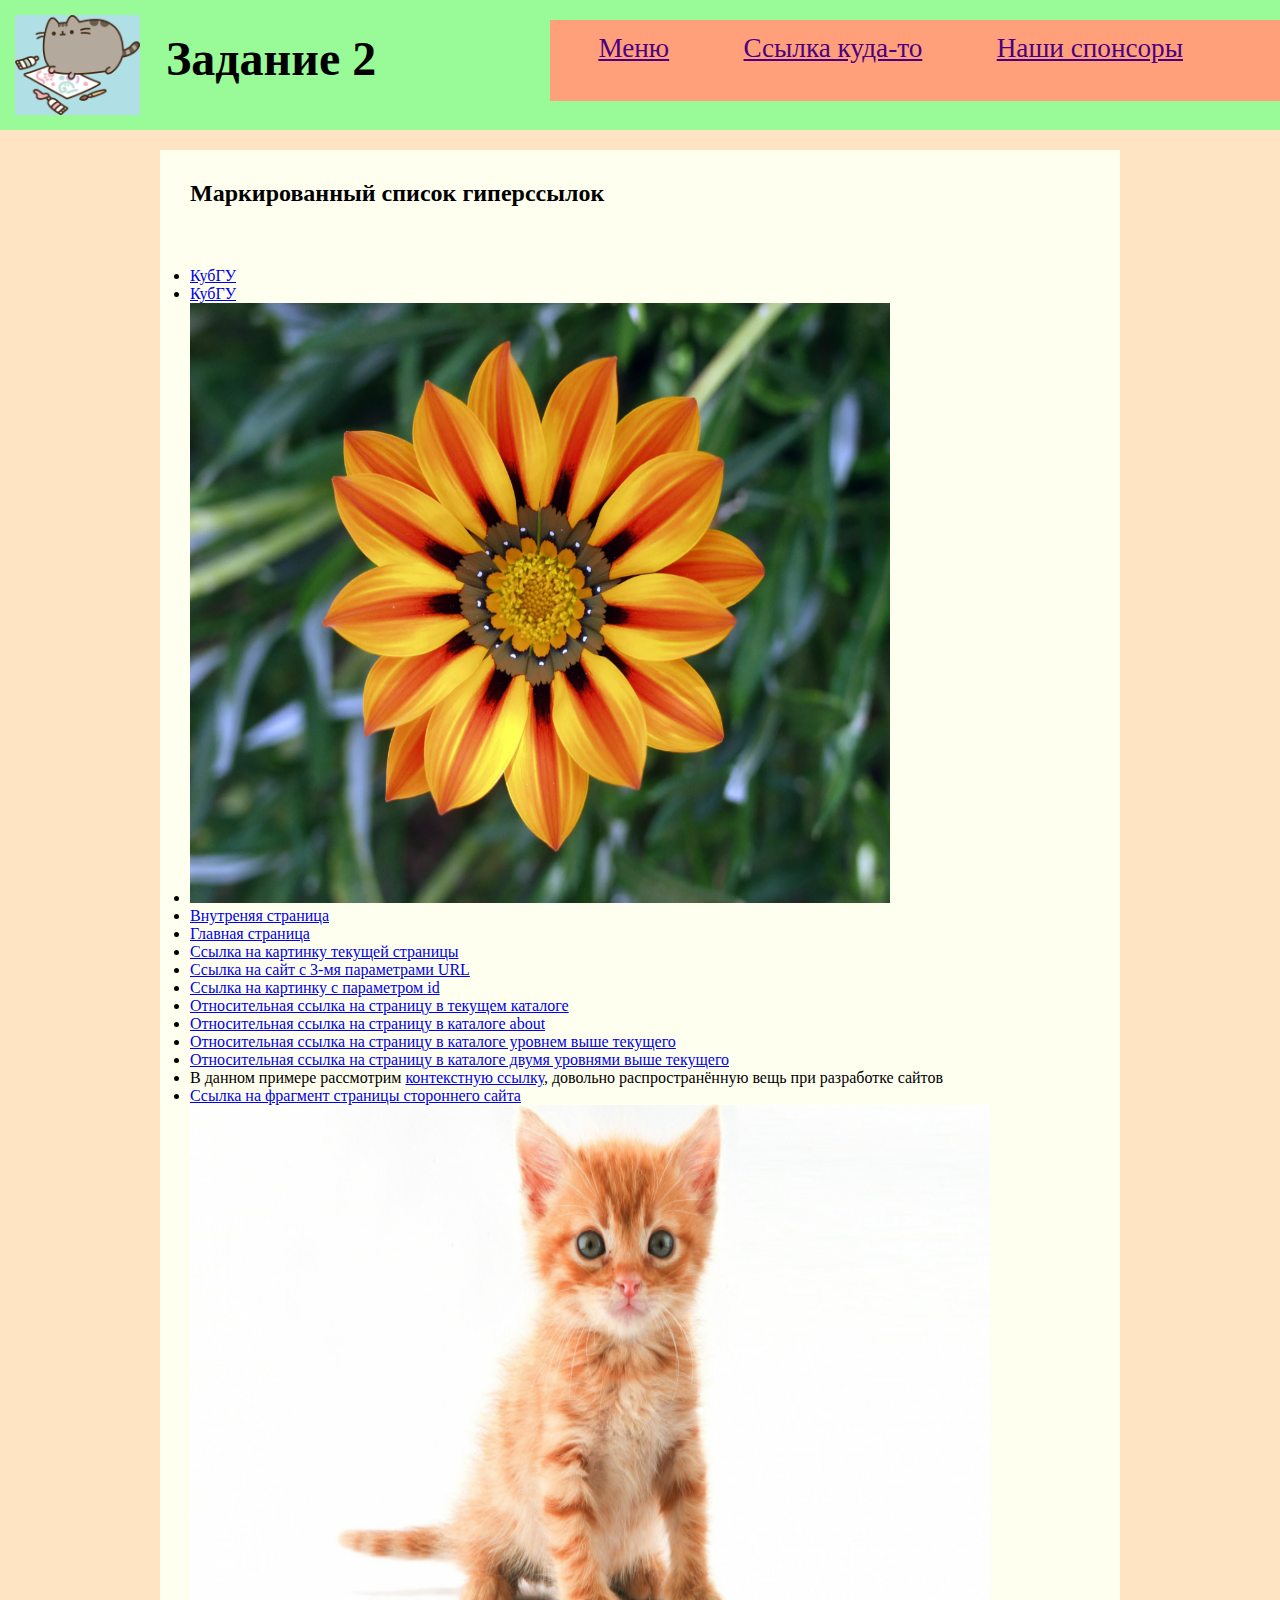
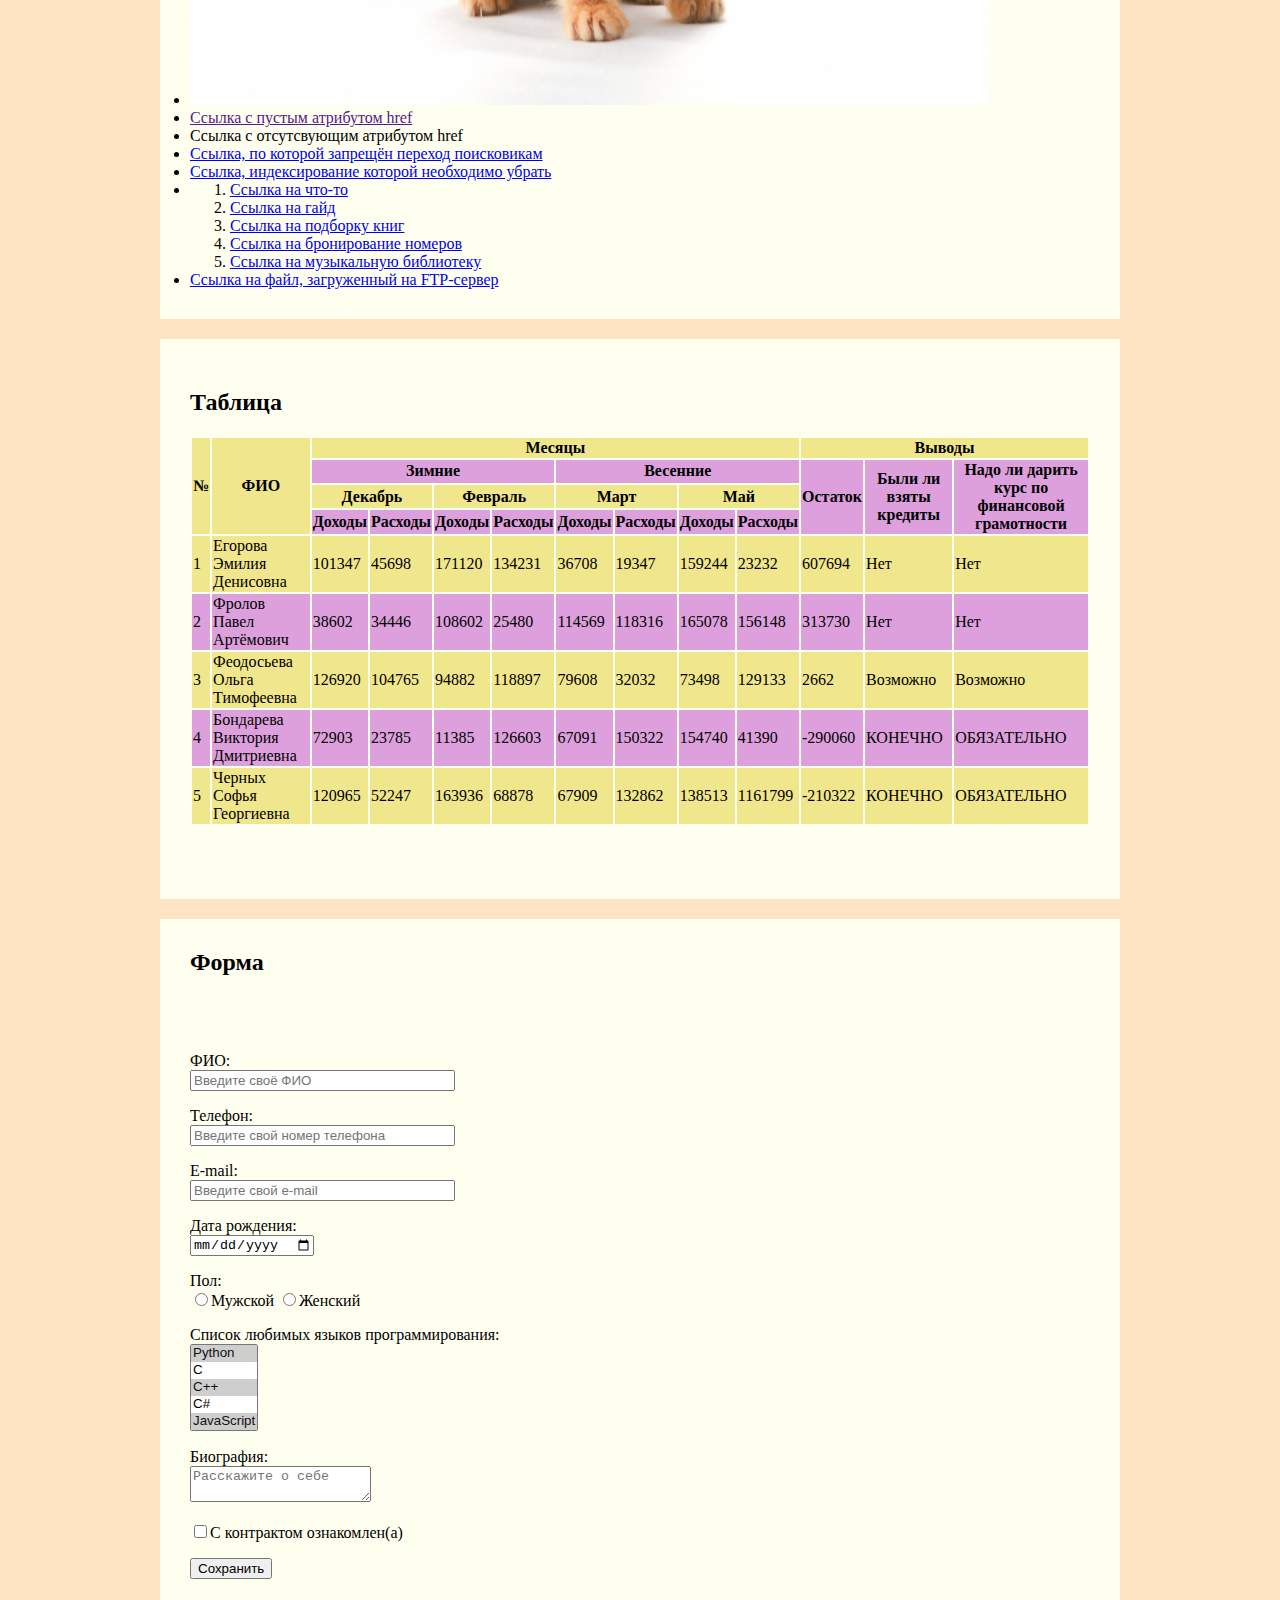
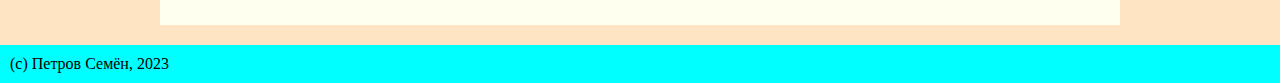
==== commit d617fe76: "version 5" ====
--- a/2/index.html
+++ b/2/index.html
@@ -77,231 +77,129 @@
                 Ссылка на файл, загруженный на FTP-сервер</a></li>
         </ul>
 
-        <h2 class="start">Таблица</h2>
-
-        <table class="chart">
-
-            <tr class="odd-row">
-                <th rowspan="4">№</th>
-                <th colspan="3" rowspan="4">ФИО</th>
-                <th colspan="8">Месяцы</th>
-                <th colspan="3">Выводы</th>
-            </tr>
-
-            <tr class="even-row">
-                <th colspan="4">Зимние</th>
-                <th colspan="4">Весенние</th>
-                <!-- <th colspan="6">Летние</th>
-                <th colspan="6">Осенние</th> -->
-                <th rowspan="3">Остаток</th>
-                <th rowspan="3">Были ли взяты кредиты</th>
-                <th rowspan="3">Надо ли дарить курс по 
-                    финансовой грамотности</th>
-            </tr>
-
-            <tr class="odd-row">
-                <th colspan="2">Декабрь</th>
-                <!-- <th colspan="2">Январь</th> -->
-                <th colspan="2">Февраль</th>
-                <th colspan="2">Март</th>
-                <!-- <th colspan="2">Апрель</th> -->
-                <th colspan="2">Май</th>
-                <!-- <th colspan="2">Июнь</th>
-                <th colspan="2">Июль</th>
-                <th colspan="2">Август</th>
-                <th colspan="2">Сентябрь</th>
-                <th colspan="2">Октябрь</th>
-                <th colspan="2">Ноябрь</th> -->
-            </tr>
-
-            <tr class="even-row">
-                <th>Доходы</th>
-                <th>Расходы</th>
-                <th>Доходы</th>
-                <th>Расходы</th>
-                <th>Доходы</th>
-                <th>Расходы</th>
-                <!-- <th>Доходы</th>
-                <th>Расходы</th>
-                <th>Доходы</th>
-                <th>Расходы</th>
-                <th>Доходы</th>
-                <th>Расходы</th>
-                <th>Доходы</th>
-                <th>Расходы</th>
-                <th>Доходы</th>
-                <th>Расходы</th>
-                <th>Доходы</th>
-                <th>Расходы</th>
-                <th>Доходы</th>
-                <th>Расходы</th>
-                <th>Доходы</th>
-                <th>Расходы</th> -->
-                <th>Доходы</th>
-                <th>Расходы</th>
-            </tr>
-
-            <tr class="odd-row">
-                <td>1</td>
-                <td colspan="3">Егорова Эмилия Денисовна</td>
-                <td>101347</td>
-                <td>45698</td>
-                <td>171120</td>
-                <!-- <td>117372</td>
-                <td>139947</td>
-                <td>71423</td>
-                <td>89206</td>
-                <td>89375</td>
-                <td>139299</td>
-                <td>90024</td>
-                <td>159601</td>
-                <td>50463</td>
-                <td>102075</td>
-                <td>533533</td>
-                <td>50820</td>
-                <td>26234</td>
-                <td>119584</td>
-                <td>47672</td>
-                <td>157091</td> -->
-                <td>134231</td>
-                <td>36708</td>
-                <td>19347</td>
-                <td>159244</td>
-                <td>23232</td>
-                <td>607694</td>
-                <td>Нет</td>
-                <td>Нет</td>
-            </tr>
-
-            <tr class="even-row">
-                <td>2</td>
-                <td colspan="3">Фролов Павел Артёмович</td>
-                <td>38602</td>
-                <td>34446</td>
-                <td>108602</td>
-                <!-- <td>41845</td>
-                <td>131008</td>
-                <td>153249</td>
-                <td>137347</td>
-                <td>30039</td>
-                <td>133963</td>
-                <td>98854</td>
-                <td>93184</td>
-                <td>59575</td>
-                <td>36917</td>
-                <td>24988</td>
-                <td>77132</td>
-                <td>73738</td>
-                <td>133301</td>
-                <td>133418</td>
-                <td>94123</td> -->
-                <td>25480</td>
-                <td>114569</td>
-                <td>118316</td>
-                <td>165078</td>
-                <td>156148</td>
-                <td>313730</td>
-                <td>Нет</td>
-                <td>Нет</td>
-            </tr>
-
-            <tr class="odd-row">
-                <td>3</td>
-                <td colspan="3">Феодосьева Ольга Тимофеевна</td>
-                <td>126920</td>
-                <td>104765</td>
-                <td>94882</td>
-                <!-- <td>18632</td>
-                <td>50092</td>
-                <td>158466</td>
-                <td>111626</td>
-                <td>63210</td>
-                <td>115441</td>
-                <td>123638</td>
-                <td>49891</td>
-                <td>32456</td>
-                <td>173548</td>
-                <td>129794</td>
-                <td>31833</td>
-                <td>77311</td>
-                <td>70296</td>
-                <td>133245</td>
-                <td>146606</td> -->
-                <td>118897</td>
-                <td>79608</td>
-                <td>32032</td>
-                <td>73498</td>
-                <td>129133</td>
-                <td>2662</td>
-                <td>Возможно</td>
-                <td>Возможно</td>
-            </tr>
-
-            <tr class="even-row">
-                <td>4</td>
-                <td colspan="3">Бондарева Виктория Дмитриевна</td>
-                <td>72903</td>
-                <td>23785</td>
-                <!-- <td>43602</td>
-                <td>142610</td>
-                <td>108026</td>
-                <td>72576</td>
-                <td>37091</td>
-                <td>145517</td>
-                <td>35366</td>
-                <td>124265</td>
-                <td>90083</td>
-                <td>38370</td>
-                <td>116484</td>
-                <td>89646</td>
-                <td>65658</td>
-                <td>68061</td>
-                <td>72683</td>
-                <td>142027</td> -->
-                <td>11385</td>
-                <td>126603</td>
-                <td>67091</td>
-                <td>150322</td>
-                <td>154740</td>
-                <td>41390</td>
-                <td>-290060</td>
-                <td>КОНЕЧНО</td>
-                <td>ОБЯЗАТЕЛЬНО</td>
-            </tr>
-
-            <tr class="odd-row">
-                <td>5</td>
-                <td colspan="3">Черных Софья Георгиевна</td>
-                <td>120965</td>
-                <td>52247</td>
-                <td>163936</td>
-                <td>68878</td>
-                <td>67909</td>
-                <!-- <td>143357</td>
-                <td>13100</td>
-                <td>147150</td>
-                <td>116934</td>
-                <td>61293</td>
-                <td>116707</td>
-                <td>87499</td>
-                <td>99007</td>
-                <td>134728</td>
-                <td>60083</td>
-                <td>30064</td>
-                <td>51665</td>
-                <td>22160</td>
-                <td>16417</td>
-                <td>161745</td>
-                <td>28224</td> -->
-                <td>132862</td>
-                <td>138513</td>
-                <td>1161799</td>
-                <td>-210322</td>
-                <td>КОНЕЧНО</td>
-                <td>ОБЯЗАТЕЛЬНО</td>
-            </tr>
-
-        </table>
+        <div class="start-table">
+
+            <h2>Таблица</h2>
+
+            <table>
+
+                <tr class="odd-row">
+                    <th rowspan="4">№</th>
+                    <th colspan="3" rowspan="4">ФИО</th>
+                    <th colspan="8">Месяцы</th>
+                    <th colspan="3">Выводы</th>
+                </tr>
+
+                <tr class="even-row">
+                    <th colspan="4">Зимние</th>
+                    <th colspan="4">Весенние</th>
+                    <th rowspan="3">Остаток</th>
+                    <th rowspan="3">Были ли взяты кредиты</th>
+                    <th rowspan="3">Надо ли дарить курс по 
+                        финансовой грамотности</th>
+                </tr>
+
+                <tr class="odd-row">
+                    <th colspan="2">Декабрь</th>
+                    <th colspan="2">Февраль</th>
+                    <th colspan="2">Март</th>
+                    <th colspan="2">Май</th>
+                </tr>
+
+                <tr class="even-row">
+                    <th>Доходы</th>
+                    <th>Расходы</th>
+                    <th>Доходы</th>
+                    <th>Расходы</th>
+                    <th>Доходы</th>
+                    <th>Расходы</th>
+                    <th>Доходы</th>
+                    <th>Расходы</th>
+                </tr>
+
+                <tr class="odd-row">
+                    <td>1</td>
+                    <td colspan="3">Егорова Эмилия Денисовна</td>
+                    <td>101347</td>
+                    <td>45698</td>
+                    <td>171120</td>
+                    <td>134231</td>
+                    <td>36708</td>
+                    <td>19347</td>
+                    <td>159244</td>
+                    <td>23232</td>
+                    <td>607694</td>
+                    <td>Нет</td>
+                    <td>Нет</td>
+                </tr>
+
+                <tr class="even-row">
+                    <td>2</td>
+                    <td colspan="3">Фролов Павел Артёмович</td>
+                    <td>38602</td>
+                    <td>34446</td>
+                    <td>108602</td>
+                    <td>25480</td>
+                    <td>114569</td>
+                    <td>118316</td>
+                    <td>165078</td>
+                    <td>156148</td>
+                    <td>313730</td>
+                    <td>Нет</td>
+                    <td>Нет</td>
+                </tr>
+
+                <tr class="odd-row">
+                    <td>3</td>
+                    <td colspan="3">Феодосьева Ольга Тимофеевна</td>
+                    <td>126920</td>
+                    <td>104765</td>
+                    <td>94882</td>
+                    <td>118897</td>
+                    <td>79608</td>
+                    <td>32032</td>
+                    <td>73498</td>
+                    <td>129133</td>
+                    <td>2662</td>
+                    <td>Возможно</td>
+                    <td>Возможно</td>
+                </tr>
+
+                <tr class="even-row">
+                    <td>4</td>
+                    <td colspan="3">Бондарева Виктория Дмитриевна</td>
+                    <td>72903</td>
+                    <td>23785</td>
+                    <td>11385</td>
+                    <td>126603</td>
+                    <td>67091</td>
+                    <td>150322</td>
+                    <td>154740</td>
+                    <td>41390</td>
+                    <td>-290060</td>
+                    <td>КОНЕЧНО</td>
+                    <td>ОБЯЗАТЕЛЬНО</td>
+                </tr>
+
+                <tr class="odd-row">
+                    <td>5</td>
+                    <td colspan="3">Черных Софья Георгиевна</td>
+                    <td>120965</td>
+                    <td>52247</td>
+                    <td>163936</td>
+                    <td>68878</td>
+                    <td>67909</td>
+                    <td>132862</td>
+                    <td>138513</td>
+                    <td>1161799</td>
+                    <td>-210322</td>
+                    <td>КОНЕЧНО</td>
+                    <td>ОБЯЗАТЕЛЬНО</td>
+                </tr>
+
+            </table>
+
+        </div>
 
         <h2 class="start">Форма</h2>
 
--- a/2/style.css
+++ b/2/style.css
@@ -21,26 +21,30 @@
 }
 
 h1{
+    width: 20%;
+    font-size: 300%;
     float: left;
     padding: 20px;
+    margin: 1px;
 }
 
 nav{
     background-color: lightsalmon;
     height: 50%;
-    width: 50%;
+    width: 55%;
     float: right;
     margin: 10px;
     padding: 1%;
 }
 
 nav a{
-    font-size: 120%;
+    font-size: 170%;
     margin: 5%;
     color: indigo;
 }
 
 .start,
+.start-table,
 .list,
 .chart,
 .shape{
@@ -50,14 +54,15 @@
     padding: 30px;
 }
 
-.start{
+.start,
+.start-table{
     margin-top: 20px;
 }
 
-.chart{
+.start-table{
     width: 100%;
-    height: 600px;
-    padding: 50px;
+    height: 500px;
+    padding: 30px;
 }
 
 .odd-row{
